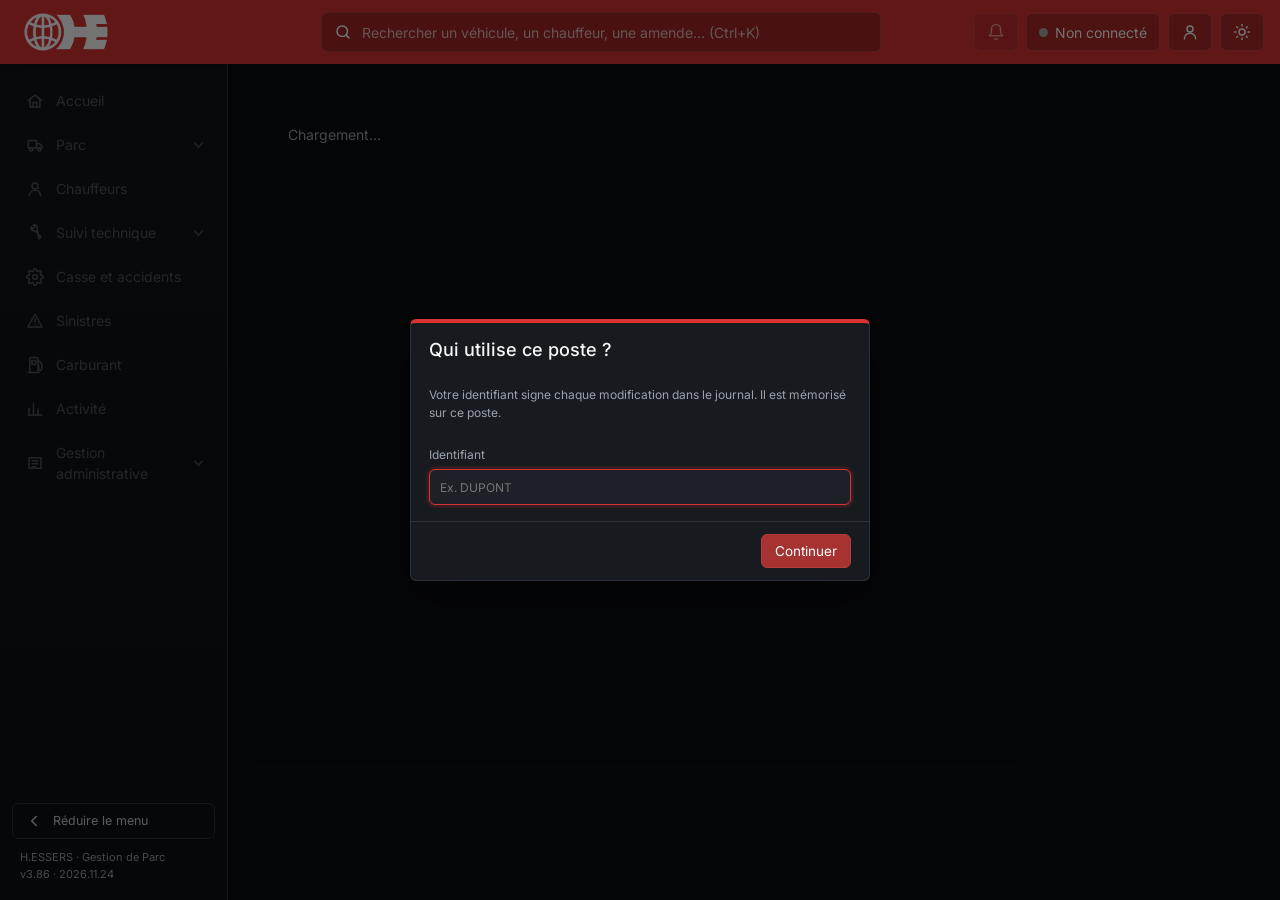
==== Dashboard.html @ 9d56cb43 "v3.86 : TICPE — Gasolie extra de nouveau compté Co-Authored-By: Claude Opus 5.5 <noreply@anthropic.c" ====
<!DOCTYPE html>
<html lang="fr" data-release="2026.11.24-v3.86">
<head>
<meta charset="UTF-8">
<meta name="viewport" content="width=device-width, initial-scale=1.0">
<title>H.ESSERS — Gestion de Parc</title>
<link rel="icon" type="image/png" href="assets/images/favicon.png">
<link rel="stylesheet" href="assets/css/app.css?v=2026.11.24-v3.86">
<link rel="manifest" href="app.webmanifest">
<meta name="theme-color" content="#db3333">
</head>
<body>
<header class="topbar">
  <button class="icon-btn menu-toggle" id="menuToggle" type="button" aria-label="Menu"><svg class="ico" viewBox="0 0 24 24" aria-hidden="true"><path d="M4 6h16M4 12h16M4 18h16"/></svg></button>
  <a class="brand" href="#/accueil" aria-label="Accueil H.Essers">
    <img
      class="brand-logo"
      src="https://upload.wikimedia.org/wikipedia/commons/thumb/d/d1/H.Essers_Logo.svg/500px-H.Essers_Logo.svg.png"
      alt="H.Essers"
      onerror="if(this.dataset.fallback==='2')return;if(this.dataset.fallback==='1'){this.dataset.fallback='2';this.classList.add('brand-logo-fallback');this.src='assets/images/image-1.png';return;}this.dataset.fallback='1';this.src='https://easyfairsassets.com/sites/74/2022/07/logo_essers_compact_notranspossible_RED-transparant.jpg';"
    >
  </a>
  <div class="global-search">
    <svg class="ico" viewBox="0 0 24 24" aria-hidden="true"><circle cx="11" cy="11" r="7"/><path d="m20 20-3.5-3.5"/></svg>
    <input id="globalSearch" type="search" placeholder="Rechercher un véhicule, un chauffeur, une amende… (Ctrl+K)" autocomplete="off" aria-label="Recherche globale">
    <div class="search-results" id="searchResults" hidden></div>
  </div>
  <div class="top-actions">
    <button class="top-btn" id="alertsButton" type="button" aria-label="Alertes" title="Alertes en retard"><svg class="ico" viewBox="0 0 24 24" aria-hidden="true"><path d="M6 8a6 6 0 0 1 12 0c0 7 3 9 3 9H3s3-2 3-9"/><path d="M10.3 21a1.9 1.9 0 0 0 3.4 0"/></svg><span class="count-bubble" id="alertCount" hidden>0</span></button>
    <button class="top-btn storage" id="sharedStorageButton" type="button" title="Dossier partagé"><span class="dot"></span><span id="storageLabel">Non connecté</span></button>
    <button class="top-btn" id="userButton" type="button" title="Changer d’utilisateur"><svg class="ico" viewBox="0 0 24 24" aria-hidden="true"><circle cx="12" cy="8" r="4"/><path d="M4.5 21a7.5 7.5 0 0 1 15 0"/></svg><span id="userLabel">Utilisateur</span></button>
    <button class="top-btn" id="themeSwitch" type="button" aria-label="Thème clair ou sombre" title="Thème clair / sombre"><svg class="ico sun" viewBox="0 0 24 24" aria-hidden="true"><circle cx="12" cy="12" r="4"/><path d="M12 2v2M12 20v2M4.9 4.9l1.4 1.4M17.7 17.7l1.4 1.4M2 12h2M20 12h2M4.9 19.1l1.4-1.4M17.7 6.3l1.4-1.4"/></svg><svg class="ico moon" viewBox="0 0 24 24" aria-hidden="true"><path d="M21 12.8A9 9 0 1 1 11.2 3 7 7 0 0 0 21 12.8z"/></svg></button>
  </div>
</header>
<aside class="sidebar">
  <nav class="nav" id="nav" aria-label="Navigation principale"></nav>
  <div class="sidebar-foot">
    <button class="nav-collapse" id="navCollapse" type="button" title="Réduire le menu" aria-label="Réduire le menu"><svg class="ico" viewBox="0 0 24 24" aria-hidden="true"><path d="M15 6l-6 6 6 6"/></svg><span>Réduire le menu</span></button>
    <div class="foot-text">H.ESSERS · Gestion de Parc<br><span id="releaseLabel">v3.86 · 2026.11.24</span></div>
  </div>
</aside>
<main class="main" id="main">
  <div id="banners" class="banners"></div>
  <div id="page"><div class="loading">Chargement…</div></div>
</main>
<noscript><p style="padding:40px">Activez JavaScript pour utiliser le dashboard.</p></noscript>
<script src="assets/js/jszip.min.js?v=2026.11.24-v3.86"></script>
<script src="assets/js/util.js?v=2026.11.24-v3.86"></script>
<script src="assets/js/store.js?v=2026.11.24-v3.86"></script>
<script src="assets/js/admin.js?v=2026.11.24-v3.86"></script>
<script src="assets/js/update.js?v=2026.11.24-v3.86"></script>
<script src="assets/js/domain.js?v=2026.11.24-v3.86"></script>
<script src="assets/js/p-facture.js?v=2026.11.24-v3.86"></script>
<script src="assets/js/ui.js?v=2026.11.24-v3.86"></script>
<script src="assets/js/app.js?v=2026.11.24-v3.86"></script>
<script src="assets/js/p-commun.js?v=2026.11.24-v3.86"></script>
<script src="assets/js/p-flotte.js?v=2026.11.24-v3.86"></script>
<script src="assets/js/p-entretien.js?v=2026.11.24-v3.86"></script>
<script src="assets/js/p-dossiers.js?v=2026.11.24-v3.86"></script>
<script src="assets/js/p-carburant.js?v=2026.11.24-v3.86"></script>
<script src="assets/js/p-ticpe.js?v=2026.11.24-v3.86"></script>
<script src="assets/js/p-activite.js?v=2026.11.24-v3.86"></script>
<script src="assets/js/p-accueil.js?v=2026.11.24-v3.86"></script>
<script src="assets/js/p-admin.js?v=2026.11.24-v3.86"></script>
<script src="assets/js/p-appli.js?v=2026.11.24-v3.86"></script>
<script src="assets/js/p-scan.js?v=2026.11.24-v3.86"></script>
<script src="assets/js/p-nouveautes.js?v=2026.11.24-v3.86"></script>
<script>App.boot();</script>
</body>
</html>
---- assets/css/app.css ----
:root {
--bg: #0b0d10; --panel: #171a1f; --panel2: #1d2127; --panel3: #22272e; --line: #2b3138; --line2: #363d46;
--text: #f5f7fa; --muted: #9aa3ad; --red: #db3333; --red-dark: #b82525; --redsoft: rgba(219, 51, 51, .14);
--btn-red: #a63232; --btn-red-line: #b53c3c; --btn-red-hover: #8f2a2a;
--green: #29b765; --greensoft: rgba(41, 183, 101, .15); --orange: #f39b2f; --orangesoft: rgba(243, 155, 47, .15);
--blue: #4c8dd6; --graysoft: rgba(154, 163, 173, .14);
--c-mines: #4c8dd6; --c-tachy: #9b7be0; --c-limiteur: #2bb3a6; --c-confinement: #c9b14a; --c-sanitaire: #d273b4; --shadow: 0 18px 50px rgba(0, 0, 0, .45);
--side: #101317; --side-text: #c7ccd2; --hover: #1b1f25; --radius: 6px; --top: 64px; --sidew: 228px; --brandw: 228px;
color-scheme: dark;
}
body.white-mode {
--bg: #f2f3f5; --panel: #ffffff; --panel2: #f7f8fa; --panel3: #eef0f3; --line: #e1e4e8; --line2: #d3d7dd;
--text: #1d2127; --muted: #5f6b76; --redsoft: rgba(219, 51, 51, .09); --greensoft: rgba(41, 183, 101, .12); --orangesoft: rgba(243, 155, 47, .16);
--graysoft: rgba(95, 107, 118, .1); --shadow: 0 18px 50px rgba(20, 25, 30, .18); --side: #ffffff; --side-text: #3b434c; --hover: #f1f2f4;
--green: #1f9152; --orange: #c46f00;
--btn-red: #b33a3a; --btn-red-line: #a33333; --btn-red-hover: #9a3030;
--c-mines: #2f6db3; --c-tachy: #7253c4; --c-limiteur: #138a7f; --c-confinement: #9a8217; --c-sanitaire: #b04a92;
color-scheme: light;
}
@font-face { font-family: 'Inter'; font-style: normal; font-weight: 400; font-display: swap; src: url('../fonts/inter-latin-ext-400-normal.woff2') format('woff2'); unicode-range: U+0100-02AF, U+0304, U+0308, U+0329, U+1E00-1E9F, U+1EF2-1EFF, U+2020, U+20A0-20AB, U+20AD-20C0, U+2113, U+2C60-2C7F, U+A720-A7FF; }
@font-face { font-family: 'Inter'; font-style: normal; font-weight: 400; font-display: swap; src: url('../fonts/inter-latin-400-normal.woff2') format('woff2'); unicode-range: U+0000-00FF, U+0131, U+0152-0153, U+02BB-02BC, U+02C6, U+02DA, U+02DC, U+0304, U+0308, U+0329, U+2000-206F, U+20AC, U+2122, U+2191, U+2193, U+2212, U+2215, U+FEFF, U+FFFD; }
@font-face { font-family: 'Inter'; font-style: normal; font-weight: 500; font-display: swap; src: url('../fonts/inter-latin-ext-500-normal.woff2') format('woff2'); unicode-range: U+0100-02AF, U+0304, U+0308, U+0329, U+1E00-1E9F, U+1EF2-1EFF, U+2020, U+20A0-20AB, U+20AD-20C0, U+2113, U+2C60-2C7F, U+A720-A7FF; }
@font-face { font-family: 'Inter'; font-style: normal; font-weight: 500; font-display: swap; src: url('../fonts/inter-latin-500-normal.woff2') format('woff2'); unicode-range: U+0000-00FF, U+0131, U+0152-0153, U+02BB-02BC, U+02C6, U+02DA, U+02DC, U+0304, U+0308, U+0329, U+2000-206F, U+20AC, U+2122, U+2191, U+2193, U+2212, U+2215, U+FEFF, U+FFFD; }
* { box-sizing: border-box; }
[hidden] { display: none !important; }
html, body { margin: 0; height: 100%; }
body { font: 400 14px/1.5 Inter, "Segoe UI", Arial, sans-serif; background: var(--bg); color: var(--text); overflow: hidden; }
button, input, select, textarea { font: inherit; color: inherit; }
a { color: inherit; }
h1, h2, h3 { margin: 0; line-height: 1.2; }
strong, b, th, dt, h3, h4, legend { font-weight: 400; }
h1, h2 { font-weight: 500; }
h1 { font-size: 26px; letter-spacing: -.01em; }
h2 { font-size: 18px; }
h3 { font-size: 15px; font-weight: 500; }
.muted { color: var(--muted); }
.small { font-size: 12px; }
.nowrap { white-space: nowrap; }
.break { word-break: break-all; }
.grow { flex: 1; }
.ico { width: 18px; height: 18px; flex: none; fill: none; stroke: currentColor; stroke-width: 2; stroke-linecap: round; stroke-linejoin: round; }
.eyebrow { display: inline-flex; align-items: center; gap: 8px; color: var(--red); font-size: 11px; font-weight: 400; letter-spacing: .12em; text-transform: uppercase; }
.eyebrow::before { content: ""; width: 7px; height: 7px; border-radius: 50%; background: var(--red); }
.topbar { position: fixed; inset: 0 0 auto 0; height: var(--top); z-index: 40; display: flex; align-items: center; gap: 16px; padding: 0 16px 0 0; background: var(--red); color: #fff; box-shadow: 0 2px 12px rgba(0, 0, 0, .25); }
.brand { width: var(--brandw); height: 100%; display: flex; align-items: center; padding: 0 20px; flex: none; }
.brand-logo { display: block; width: 188px; max-width: 100%; height: auto; object-fit: contain; }
.brand-logo.brand-logo-fallback { width: auto; height: 46px; max-width: 188px; }
.topbar .menu-toggle { display: none; color: #fff; margin-left: 8px; }
.global-search { position: relative; flex: 1; max-width: 560px; display: flex; align-items: center; gap: 8px; background: rgba(0, 0, 0, .26); border: 1px solid rgba(255, 255, 255, .14); border-radius: var(--radius); padding: 0 12px; height: 40px; margin-inline: auto; }
.global-search:focus-within { background: rgba(0, 0, 0, .4); border-color: rgba(255, 255, 255, .45); }
.global-search input { flex: 1; min-width: 0; background: none; border: 0; outline: 0; color: #fff; height: 100%; }
.global-search input::placeholder { color: rgba(255, 255, 255, .7); }
.search-results { position: absolute; top: 46px; left: 0; right: 0; max-height: 70vh; overflow: auto; background: var(--panel); color: var(--text); border: 1px solid var(--line); border-radius: var(--radius); box-shadow: var(--shadow); padding: 6px; }
.sr-group { padding: 8px 10px 4px; font-size: 11px; font-weight: 400; text-transform: uppercase; letter-spacing: .08em; color: var(--muted); }
.sr-item { display: flex; flex-direction: column; align-items: flex-start; width: 100%; text-align: left; border: 0; background: none; padding: 7px 10px; border-radius: 5px; cursor: pointer; }
.sr-item small { color: var(--muted); }
.sr-item:hover, .sr-item.active { background: var(--redsoft); }
.sr-empty { padding: 12px; color: var(--muted); }
.top-actions { margin-left: 0; display: flex; align-items: center; gap: 8px; }
.top-btn { position: relative; display: inline-flex; align-items: center; gap: 7px; height: 38px; padding: 0 12px; border-radius: var(--radius); border: 1px solid rgba(255, 255, 255, .16); background: rgba(0, 0, 0, .22); color: #fff; cursor: pointer; font-weight: 400; white-space: nowrap; }
.top-btn:hover { background: rgba(0, 0, 0, .38); }
.top-btn.accent { background: #fff; color: var(--red); border-color: #fff; }
.top-btn.accent:hover { background: #ffecec; }
.top-btn .dot { width: 9px; height: 9px; border-radius: 50%; background: #aaa; }
.top-btn.connected .dot { background: #3ee082; box-shadow: 0 0 0 3px rgba(62, 224, 130, .25); }
.top-btn.syncing .dot { background: #ffd166; animation: pulse 1s infinite; }
.top-btn.error .dot { background: #fff; box-shadow: 0 0 0 3px rgba(255, 255, 255, .35); }
.count-bubble { position: absolute; top: -6px; right: -6px; min-width: 19px; height: 19px; padding: 0 5px; border-radius: 10px; background: #fff; color: var(--red); font-size: 11px; font-weight: 400; display: grid; place-items: center; }
#themeSwitch .moon { display: none; }
body.white-mode #themeSwitch .sun { display: none; }
body.white-mode #themeSwitch .moon { display: block; }
@keyframes pulse { 50% { opacity: .35; } }
.sidebar { position: fixed; top: var(--top); bottom: 0; left: 0; width: var(--sidew); z-index: 30; background: var(--side); border-right: 1px solid var(--line); display: flex; flex-direction: column; overflow-y: auto; }
body:not(.white-mode) .sidebar { background: linear-gradient(180deg, #111419 0%, #0d0f13 100%); }
.nav { padding: 16px 10px; display: flex; flex-direction: column; gap: 3px; }
.nav-btn { display: flex; align-items: center; gap: 12px; padding: 10px 13px; border-radius: var(--radius); color: var(--side-text); text-decoration: none; font-weight: 400; border-left: 3px solid transparent; }
.nav-btn:hover { background: var(--hover); color: var(--text); }
.nav-btn.active { background: var(--redsoft); color: var(--text); border-left-color: var(--red); }
.nav-btn.active .ico { color: var(--red); }
.nav-btn[data-view="admin"] { margin-top: 10px; }
.nav-parent { width: 100%; background: none; border-top: 0; border-right: 0; border-bottom: 0; cursor: pointer; text-align: left; font: inherit; font-weight: 400; }
.nav-parent > span { flex: 1; }
.nav-parent.has-active { color: var(--text); }
.nav-parent.has-active .ico { color: var(--red); }
.chevron { width: 7px; height: 7px; border-right: 2px solid currentColor; border-bottom: 2px solid currentColor; transform: rotate(45deg); margin: -3px 2px 0 0; transition: transform .15s; opacity: .7; }
.nav-group.open .chevron { transform: rotate(-135deg); margin-top: 3px; }
.nav-group.open .nav-parent .nav-count { display: none; }
.nav-sub { display: none; flex-direction: column; gap: 1px; margin: 2px 0 6px 25px; padding-left: 10px; border-left: 1px solid var(--line); }
.nav-group.open .nav-sub { display: flex; }
.nav-sub-btn { display: flex; align-items: center; gap: 8px; padding: 7px 10px; border-radius: var(--radius); color: var(--side-text); text-decoration: none; font-size: 13.5px; font-weight: 400; }
.nav-sub-btn > span { flex: 1; }
.nav-sub-btn:hover { background: var(--hover); color: var(--text); }
.nav-sub-btn.active { background: var(--redsoft); color: var(--text); font-weight: 400; box-shadow: inset 3px 0 0 var(--red); }
.nav-count { min-width: 20px; height: 18px; padding: 0 6px; border-radius: 9px; background: var(--red); color: #fff; font-size: 11px; font-weight: 400; display: inline-grid; place-items: center; }
.nav-count[hidden] { display: none !important; }
.sidebar-foot { margin-top: auto; padding: 12px 12px 16px; font-size: 11px; color: var(--muted); line-height: 1.6; display: flex; flex-direction: column; gap: 10px; }
.foot-text { padding: 0 8px; }
.nav-collapse { display: flex; align-items: center; gap: 10px; width: 100%; padding: 7px 12px; border: 1px solid var(--line); border-radius: var(--radius); background: transparent; color: var(--side-text); font: inherit; font-size: 12.5px; cursor: pointer; }
.nav-collapse:hover { background: var(--hover); color: var(--text); }
.nav-collapse .ico { transition: transform .15s; }
.sidebar, .main { transition: width .15s ease, left .15s ease; }
@media (min-width: 901px) {
body.nav-mini { --sidew: 68px; }
body.nav-mini .nav { padding: 14px 8px; }
body.nav-mini .nav-btn { justify-content: center; gap: 0; padding: 10px 0; position: relative; }
body.nav-mini .nav-btn > span, body.nav-mini .nav-btn .chevron { display: none; }
body.nav-mini .nav-btn .nav-count { position: absolute; top: 2px; right: 4px; min-width: 16px; height: 15px; padding: 0 4px; font-size: 10px; }
body.nav-mini .nav-group.open .nav-parent .nav-count { display: inline-grid; }
body.nav-mini .nav-sub, body.nav-mini .nav-group.open .nav-sub { display: none; }
body.nav-mini .nav-group.fly .nav-sub { display: flex; position: fixed; left: calc(var(--sidew) - 6px); margin: 0; padding: 8px; min-width: 220px; border: 1px solid var(--line2); border-radius: var(--radius); background: var(--panel); box-shadow: var(--shadow); z-index: 60; }
body.nav-mini .nav-group.fly .nav-sub::before { content: attr(data-label); padding: 4px 10px 6px; font-size: 11px; text-transform: uppercase; letter-spacing: .06em; color: var(--muted); }
body.nav-mini .foot-text { display: none; }
body.nav-mini .sidebar-foot { padding: 12px 8px 16px; }
body.nav-mini .nav-collapse { justify-content: center; padding: 8px 0; }
body.nav-mini .nav-collapse span { display: none; }
body.nav-mini .nav-collapse .ico { transform: rotate(180deg); }
}
.main { position: fixed; top: var(--top); left: var(--sidew); right: 0; bottom: 0; overflow-y: auto; overflow-x: hidden; }
#page { padding: 24px 28px 48px; max-width: 2560px; }
.page-head { display: flex; align-items: flex-end; justify-content: space-between; gap: 16px; margin-bottom: 18px; }
.page-head p { margin: 4px 0 0; }
.loading { padding: 40px; color: var(--muted); }
.stack { display: flex; flex-direction: column; gap: 16px; }
.grid-2 { display: grid; grid-template-columns: repeat(2, minmax(0, 1fr)); gap: 16px; align-items: start; }
.actions { display: flex; flex-wrap: wrap; gap: 8px; align-items: center; }
.banners { position: sticky; top: 0; z-index: 5; }
.banner { display: flex; align-items: center; justify-content: space-between; gap: 14px; padding: 10px 28px; border-bottom: 1px solid var(--line); font-weight: 400; }
.banner.warn { background: var(--orangesoft); }
.banner.info { background: var(--panel3); }
.banner-actions { display: flex; gap: 8px; }
.btn { display: inline-flex; align-items: center; justify-content: center; gap: 7px; height: 34px; padding: 0 13px; font-size: 13.5px; transition: background-color .12s, border-color .12s; border-radius: var(--radius); border: 1px solid var(--line2); background: var(--panel3); color: var(--text); font-weight: 400; cursor: pointer; text-decoration: none; white-space: nowrap; }
.btn:hover { border-color: var(--muted); }
.btn:disabled { opacity: .45; cursor: not-allowed; }
.btn.primary { background: var(--btn-red); border-color: var(--btn-red-line); color: #fff; }
.btn.primary:hover { background: var(--btn-red-hover); border-color: var(--btn-red-hover); }
.btn.danger { background: transparent; border-color: var(--btn-red-line); color: var(--btn-red-line); }
.btn.danger:hover { background: var(--btn-red); border-color: var(--btn-red); color: #fff; }
.btn.ghost { background: transparent; }
.btn.ghost:hover { background: var(--panel3); }
.btn.danger-text { color: var(--red); border-color: transparent; }
.btn.small { height: 28px; padding: 0 10px; font-size: 12.5px; }
.btn.big { height: 42px; padding: 0 20px; font-size: 14.5px; }
.icon-btn { display: inline-grid; place-items: center; width: 34px; height: 34px; border-radius: var(--radius); border: 0; background: transparent; color: inherit; cursor: pointer; }
.icon-btn:hover { background: var(--panel3); }
.icon-btn.small { width: 28px; height: 28px; }
.link { background: none; border: 0; padding: 0; color: var(--text); text-decoration: underline; text-decoration-color: var(--line2); text-underline-offset: 3px; cursor: pointer; display: inline-flex; align-items: center; gap: 5px; text-align: left; }
.link:hover { color: var(--red); text-decoration-color: var(--red); }
.back { background: none; border: 0; color: var(--muted); cursor: pointer; padding: 0; margin-bottom: 10px; font-weight: 400; }
.back:hover { color: var(--text); }
.badge { display: inline-flex; align-items: center; height: 22px; padding: 0 8px; border-radius: 4px; font-size: 12px; font-weight: 400; white-space: nowrap; background: var(--graysoft); color: var(--muted); }
.badge.late { background: var(--redsoft); color: var(--red); }
.badge.soon { background: var(--orangesoft); color: var(--orange); }
.badge.ok { background: var(--greensoft); color: var(--green); }
.plate { font-weight: 400; letter-spacing: .02em; white-space: nowrap; }
.plate-big { letter-spacing: .02em; font-size: 34px; margin-top: 4px; }
.clip { display: inline-flex; align-items: center; gap: 2px; margin-left: 8px; color: var(--muted); font-size: 12px; }
.clip .ico { width: 13px; height: 13px; }
.panel { background: var(--panel); border: 1px solid var(--line); border-radius: var(--radius); padding: 16px 18px; min-width: 0; }
.panel-head { display: flex; align-items: center; justify-content: space-between; gap: 12px; margin-bottom: 12px; }
.empty { padding: 22px; text-align: center; color: var(--muted); display: flex; flex-direction: column; align-items: center; gap: 10px; }
.empty p { margin: 0; }
.kv { display: grid; grid-template-columns: max-content 1fr; gap: 6px 16px; margin: 0; }
.kv dt { color: var(--muted); }
.kv dd { margin: 0; font-weight: 400; }
.callout { background: var(--panel2); border: 1px solid var(--line); border-left: 3px solid var(--red); border-radius: var(--radius); padding: 12px 14px; }
.callout p { margin: 0 0 8px; }
.trace { color: var(--muted); font-size: 12px; margin: 14px 0 0; }
ul.plain { margin: 8px 0; padding-left: 18px; }
ul.links { list-style: none; margin: 0; padding: 0; }
ul.links li { display: flex; justify-content: space-between; align-items: center; gap: 10px; padding: 6px 0; border-bottom: 1px solid var(--line); }
ul.links li:last-child { border-bottom: 0; }
.kpis { display: grid; grid-template-columns: repeat(auto-fit, minmax(150px, 1fr)); gap: 10px; margin-bottom: 14px; }
.kpi { text-align: left; display: flex; flex-direction: column; gap: 2px; padding: 12px 14px; background: var(--panel); border: 1px solid var(--line); border-top: 3px solid var(--line2); border-radius: var(--radius); cursor: pointer; min-width: 0; }
.kpi:hover { border-color: var(--muted); }
.kpi.active { border-color: var(--red); box-shadow: inset 0 0 0 1px var(--red); }
.kpi.late { border-top-color: var(--red); }
.kpi.soon { border-top-color: var(--orange); }
.kpi.ok { border-top-color: var(--green); }
.kpi-label { color: var(--muted); font-size: 12px; font-weight: 400; text-transform: uppercase; letter-spacing: .05em; line-height: 1.25; }
.kpi-value { font-size: 26px; font-weight: 400; line-height: 1.15; }
.kpi small { color: var(--muted); }
.toolbar { display: flex; flex-wrap: wrap; align-items: center; justify-content: space-between; gap: 10px; margin-bottom: 10px; }
.toolbar-left, .toolbar-right { display: flex; flex-wrap: wrap; align-items: center; gap: 8px; }
.toolbar-left { flex: 1; min-width: 260px; }
.search-box { display: flex; align-items: center; gap: 8px; background: var(--panel); border: 1px solid var(--line2); border-radius: var(--radius); padding: 0 10px; height: 36px; flex: 1; max-width: 420px; }
.search-box:focus-within { border-color: var(--red); }
.search-box .ico { color: var(--muted); }
.search-box input { border: 0; outline: 0; background: none; flex: 1; min-width: 0; height: 100%; }
.count { color: var(--muted); font-size: 13px; }
.filter-row { display: flex; flex-wrap: wrap; align-items: center; gap: 6px; flex-basis: 100%; order: 3; }
.filter-row select.input.small { min-width: 150px; }
.filter-row .input.date { min-width: 0; width: 150px; }
.sel-info { display: inline-flex; align-items: center; gap: 8px; font-size: 13px; color: var(--text); background: var(--redsoft); border-radius: var(--radius); padding: 0 10px; height: 30px; }
.table th.check, .table td.check { width: 34px; padding: 0 0 0 12px; text-align: center; }
.table td.check input, .table th.check input { width: 16px; height: 16px; accent-color: var(--red); cursor: pointer; vertical-align: middle; }
.table tr.selected td { background: var(--redsoft); }
.table-wrap { background: var(--panel); border: 1px solid var(--line); border-radius: var(--radius); overflow: auto; max-height: calc(100vh - 300px); }
.table-wrap.tall { max-height: 60vh; }
.table { width: 100%; border-collapse: collapse; }
.table th { position: sticky; top: 0; z-index: 1; background: var(--panel2); text-align: left; font-size: 12px; font-weight: 400; color: var(--muted); text-transform: uppercase; letter-spacing: .04em; padding: 0; border-bottom: 1px solid var(--line); white-space: nowrap; }
.table th > :not(button), .table thead th:not(:has(button)) { padding: 9px 12px; }
.th-sort { width: 100%; display: flex; align-items: center; gap: 6px; background: none; border: 0; padding: 9px 12px; color: inherit; font: inherit; text-transform: inherit; letter-spacing: inherit; cursor: pointer; text-align: left; }
.th-sort:hover { color: var(--text); }
.th-sort .arrow { color: var(--red); font-size: 10px; }
.table td { padding: 8px 12px; border-bottom: 1px solid var(--line); vertical-align: middle; }
.table tbody tr { cursor: pointer; }
.table tbody tr:hover, .table tbody tr:focus { background: var(--hover); outline: 0; }
.table tr.dim td { opacity: .55; }
.table tr.warn-row td { background: var(--redsoft); }
.table .num { text-align: right; white-space: nowrap; }
.table th.num .th-sort { justify-content: flex-end; }
.table.compact td { padding: 6px 10px; }
.table.compact tbody tr { cursor: default; }
.table.clickable tbody tr { cursor: pointer; }
.table tfoot td { font-weight: 400; padding: 8px 10px; }
.table td.detail { max-width: 520px; color: var(--muted); font-size: 13px; }
.more { padding: 12px; text-align: center; }
.tabs { display: flex; flex-wrap: wrap; gap: 4px; border-bottom: 1px solid var(--line); margin-bottom: 16px; }
.tab { padding: 9px 14px; text-decoration: none; color: var(--muted); font-weight: 400; border-bottom: 3px solid transparent; margin-bottom: -1px; }
.tab:hover { color: var(--text); }
.tab.active { color: var(--text); border-bottom-color: var(--red); }
.input { width: 100%; height: 36px; padding: 0 10px; background: var(--panel2); border: 1px solid var(--line2); border-radius: var(--radius); outline: 0; }
.input:focus { border-color: var(--red); box-shadow: 0 0 0 3px var(--redsoft); }
.input:disabled { opacity: .6; }
.input.small { height: 32px; width: auto; min-width: 120px; }
textarea.input { height: auto; padding: 8px 10px; resize: vertical; }
select.input { padding-right: 6px; }
.form-grid { display: grid; grid-template-columns: repeat(2, minmax(0, 1fr)); gap: 12px 14px; }
.form { display: flex; flex-direction: column; gap: 12px; }
.field { display: flex; flex-direction: column; gap: 5px; min-width: 0; }
.field > span { font-size: 12px; font-weight: 400; color: var(--muted); }
.field.check { flex-direction: row; align-items: center; }
.field .req { color: var(--red); font-style: normal; }
.span-2 { grid-column: 1 / -1; }
.hint { color: var(--muted); font-size: 12px; }
.form-section { grid-column: 1 / -1; margin-top: 6px; padding-top: 10px; border-top: 1px solid var(--line); font-size: 12px; text-transform: uppercase; letter-spacing: .06em; color: var(--muted); }
.form-section:first-child { border-top: 0; margin-top: 0; padding-top: 0; }
.form-error { color: var(--red); font-weight: 400; margin: 0; min-height: 0; }
.form-error:empty { display: none; }
.preview { padding: 10px 12px; background: var(--panel2); border-radius: var(--radius); margin-top: 12px; }
pre.identity { white-space: pre-wrap; font: 400 13px/1.5 Inter, "Segoe UI", Arial, sans-serif; background: var(--panel2); border: 1px solid var(--line); border-radius: var(--radius); padding: 10px 12px; margin: 0 0 8px; }
.drawer-shade { position: fixed; inset: 0; z-index: 50; background: rgba(0, 0, 0, .35); opacity: 0; transition: opacity .18s; }
.drawer-shade.open { opacity: 1; }
.drawer { position: fixed; top: 0; right: 0; bottom: 0; z-index: 51; width: min(560px, 100vw); background: var(--panel); border-left: 1px solid var(--line); box-shadow: var(--shadow); display: flex; flex-direction: column; transform: translateX(100%); transition: transform .18s ease-out; }
.drawer.wide { width: min(760px, 100vw); }
.drawer.open { transform: none; }
.drawer-head { display: flex; justify-content: space-between; align-items: flex-start; gap: 12px; padding: 18px 20px 14px; border-bottom: 1px solid var(--line); border-top: 4px solid var(--red); }
.drawer-title { display: flex; flex-direction: column; gap: 4px; align-items: flex-start; }
.drawer-title p { margin: 0; }
.drawer-body { flex: 1; overflow-y: auto; padding: 18px 20px; }
.drawer-body .panel { margin-top: 16px; padding: 14px; background: var(--panel2); }
.drawer-foot { display: flex; flex-wrap: wrap; align-items: center; gap: 8px; padding: 12px 20px; border-top: 1px solid var(--line); }
.fiche-tools { display: flex; flex-wrap: wrap; gap: 8px; margin-bottom: 14px; }
.overlay { position: fixed; inset: 0; z-index: 60; background: rgba(0, 0, 0, .55); display: grid; place-items: center; padding: 20px; }
.modal-card { width: min(640px, 100%); max-height: calc(100vh - 40px); display: flex; flex-direction: column; background: var(--panel); border: 1px solid var(--line); border-top: 4px solid var(--red); border-radius: var(--radius); box-shadow: var(--shadow); }
.modal-card.small { width: min(460px, 100%); }
.modal-card.wide { width: min(980px, 100%); }
.modal-card.full { width: min(1200px, 100%); height: calc(100vh - 40px); }
.modal-head { display: flex; justify-content: space-between; align-items: flex-start; gap: 12px; padding: 16px 18px 10px; }
.modal-head p { margin: 4px 0 0; }
.modal-body { padding: 4px 18px 16px; overflow: auto; flex: 1; }
.modal-foot { display: flex; justify-content: flex-end; flex-wrap: wrap; gap: 8px; padding: 12px 18px; border-top: 1px solid var(--line); }
.confirm-text { margin: 0; white-space: pre-line; }
.conflict-list { margin: 8px 0; }
.subtabs { display: inline-flex; gap: 4px; padding: 3px; margin: 0 0 14px; background: var(--panel); border: 1px solid var(--line); border-radius: var(--radius); }
.subtab { display: inline-flex; align-items: center; gap: 8px; padding: 7px 14px; border-radius: 5px; color: var(--muted); text-decoration: none; }
.subtab:hover { color: var(--text); background: var(--hover); }
.subtab.active { background: var(--btn-red); color: #fff; }
.subtab.active .nav-count { background: #fff; color: var(--btn-red); }
.reefer-rest { font-variant-numeric: tabular-nums; }
.reefer-rest.late { color: var(--red); background: var(--redsoft); padding: 1px 6px; border-radius: 4px; }
.reefer-flag { font-size: 12px; padding: 1px 6px; border-radius: 4px; white-space: nowrap; }
.reefer-flag.pending { color: var(--muted); background: var(--graysoft); }
.reefer-flag.check { color: var(--orange); background: var(--orangesoft); }
.invoice-bar { display: flex; align-items: center; justify-content: space-between; gap: 12px; margin: 0 0 10px; }
.invoice-frame { width: 100%; height: 100%; min-height: 60vh; border: 1px solid var(--line); border-radius: var(--radius); background: #fff; }
body.modal-open .drawer-shade { pointer-events: none; }
.popmenu { position: fixed; z-index: 70; min-width: 220px; max-width: 420px; background: var(--panel); border: 1px solid var(--line); border-radius: var(--radius); box-shadow: var(--shadow); padding: 5px; display: flex; flex-direction: column; color: var(--text); }
.popmenu.wide { max-width: 520px; max-height: 70vh; overflow: auto; }
.popmenu button { display: flex; align-items: center; gap: 9px; text-align: left; background: none; border: 0; padding: 8px 10px; border-radius: 5px; cursor: pointer; }
.popmenu button:hover:not(:disabled) { background: var(--redsoft); }
.popmenu button:disabled { color: var(--muted); cursor: default; }
.popmenu button.danger { color: var(--red); }
.popmenu hr { border: 0; border-top: 1px solid var(--line); margin: 4px 0; width: 100%; }
.toasts { position: fixed; right: 18px; bottom: 18px; z-index: 80; display: flex; flex-direction: column; gap: 8px; max-width: min(420px, calc(100vw - 36px)); }
.toast { display: flex; align-items: center; gap: 10px; padding: 10px 10px 10px 14px; background: var(--panel); color: var(--text); border: 1px solid var(--line); border-left: 4px solid var(--blue); border-radius: var(--radius); box-shadow: var(--shadow); animation: toast-in .18s ease-out; }
.toast.success { border-left-color: var(--green); }
.toast.warn { border-left-color: var(--orange); }
.toast.error { border-left-color: var(--red); }
.toast.out { opacity: 0; transform: translateY(6px); transition: .18s; }
.toast-body { flex: 1; display: flex; flex-direction: column; min-width: 0; }
.toast-body span { color: var(--muted); font-size: 13px; overflow-wrap: anywhere; }
.toast-x { background: none; border: 0; color: var(--muted); cursor: pointer; padding: 2px; }
@keyframes toast-in { from { opacity: 0; transform: translateY(8px); } }
.home-head { display: flex; justify-content: space-between; align-items: flex-end; gap: 20px; flex-wrap: wrap; margin-bottom: 18px; }
.home-head h1 { font-size: 30px; margin-top: 6px; }
.home-head p { margin: 4px 0 0; }
.quick { display: flex; flex-wrap: wrap; align-items: center; gap: 6px; }
.quick > span { font-size: 12px; font-weight: 400; text-transform: uppercase; letter-spacing: .06em; margin-right: 4px; }
.home-kpis { grid-template-columns: repeat(auto-fit, minmax(170px, 1fr)); }
.home-grid { display: grid; grid-template-columns: minmax(0, 2fr) minmax(280px, 1fr); gap: 16px; align-items: start; }
.chips { display: flex; flex-wrap: wrap; gap: 6px; margin-bottom: 10px; }
.chip { display: inline-flex; align-items: center; gap: 7px; height: 30px; padding: 0 12px; border-radius: 15px; border: 1px solid var(--line2); background: transparent; cursor: pointer; font-weight: 400; }
.chip b { font-size: 12px; color: var(--muted); }
.chip.active { background: var(--red); border-color: var(--red); color: #fff; }
.chip.active b { color: #fff; }
ul.todo { list-style: none; margin: 0; padding: 0; }
ul.todo li { display: flex; align-items: center; gap: 10px; border-bottom: 1px solid var(--line); border-left: 3px solid var(--line2); }
ul.todo li.late { border-left-color: var(--red); }
ul.todo li.soon { border-left-color: var(--orange); }
ul.todo li.check { border-left-color: var(--muted); }
ul.todo li > button { flex: 1; min-width: 0; display: flex; flex-direction: column; align-items: flex-start; gap: 1px; text-align: left; background: none; border: 0; padding: 9px 12px; cursor: pointer; }
ul.todo li > button:hover { background: var(--hover); }
ul.todo li > button span { color: var(--muted); font-size: 13px; }
ul.todo li > button small { color: var(--muted); font-size: 12px; }
ul.todo li > .badge { margin-right: 8px; }
.todo-panel > .btn { margin-top: 12px; }
.stat-grid { display: grid; grid-template-columns: repeat(auto-fit, minmax(150px, 1fr)); gap: 10px; margin-bottom: 14px; }
.stat-grid.two { grid-template-columns: 1fr 1fr; }
.stat { background: var(--panel2); border-radius: var(--radius); padding: 10px 12px; display: flex; flex-direction: column; min-width: 0; }
.stat span { color: var(--muted); font-size: 12px; font-weight: 400; text-transform: uppercase; letter-spacing: .04em; }
.stat strong { font-size: 20px; }
.stat small { color: var(--muted); }
.shortcuts { display: flex; flex-wrap: wrap; gap: 8px; }
.dossier-head { display: flex; justify-content: space-between; align-items: flex-end; gap: 16px; flex-wrap: wrap; margin-bottom: 18px; padding-bottom: 16px; border-bottom: 1px solid var(--line); }
.cards { display: grid; grid-template-columns: repeat(auto-fill, minmax(220px, 1fr)); gap: 10px; }
.mini-card { display: flex; flex-direction: column; gap: 2px; text-align: left; background: var(--panel2); border: 1px solid var(--line); border-radius: var(--radius); padding: 10px 12px; cursor: pointer; }
.mini-card:hover { border-color: var(--red); }
.modules { display: grid; grid-template-columns: repeat(auto-fill, minmax(200px, 1fr)); gap: 10px; }
.module { display: flex; flex-direction: column; gap: 6px; align-items: flex-start; text-align: left; background: var(--panel); border: 1px solid var(--line); border-radius: var(--radius); padding: 14px; cursor: pointer; }
.module:hover { border-color: var(--red); }
.module-stats { display: flex; flex-wrap: wrap; gap: 4px; }
.tools { display: grid; grid-template-columns: repeat(auto-fill, minmax(260px, 1fr)); gap: 12px; }
.tool-card { background: var(--panel); border: 1px solid var(--line); border-top: 3px solid var(--red); border-radius: var(--radius); padding: 16px; }
.tool-card p { margin: 6px 0 12px; }
.tool-card h3 { margin-bottom: 12px; }
ol.steps { margin: 0 0 12px; padding-left: 20px; }
ul.issues { list-style: none; margin: 0; padding: 0; background: var(--panel); border: 1px solid var(--line); border-radius: var(--radius); }
ul.issues li { display: flex; align-items: center; gap: 12px; padding: 10px 14px; border-bottom: 1px solid var(--line); }
ul.issues li:last-child { border-bottom: 0; }
ul.issues li > div { flex: 1; display: flex; flex-direction: column; min-width: 0; }
ul.timeline { list-style: none; margin: 0; padding: 0; }
ul.timeline li { display: flex; gap: 14px; padding: 6px 0; border-bottom: 1px solid var(--line); }
ul.timeline time { color: var(--muted); font-size: 13px; white-space: nowrap; }
.stepper { list-style: none; display: grid; grid-template-columns: repeat(4, 1fr); gap: 6px; margin: 0; padding: 0; }
.stepper li > * { width: 100%; display: flex; flex-direction: column; align-items: center; gap: 6px; padding: 8px 4px; background: none; border: 0; border-top: 3px solid var(--line2); text-align: center; font-size: 12px; font-weight: 400; color: var(--muted); }
.stepper li > button { cursor: pointer; }
.stepper li > button:hover { background: var(--hover); }
.stepper .dot { width: 24px; height: 24px; border-radius: 50%; display: grid; place-items: center; background: var(--panel3); color: var(--text); font-size: 12px; }
.stepper li.done > * { border-top-color: var(--green); color: var(--text); }
.stepper li.done .dot { background: var(--green); color: #fff; }
.stepper li.current > * { border-top-color: var(--red); color: var(--text); }
.stepper li.current .dot { background: var(--red); color: #fff; }
.progress-mini { display: inline-flex; align-items: center; gap: 2px; white-space: nowrap; }
.progress-mini i { width: 9px; height: 9px; border-radius: 2px; background: var(--line2); }
.progress-mini i.on { background: var(--red); }
ul.files { list-style: none; margin: 0 0 10px; padding: 0; }
ul.files li { display: flex; align-items: center; gap: 10px; padding: 5px 0; border-bottom: 1px solid var(--line); }
ul.files li .link { flex: 1; min-width: 0; overflow-wrap: anywhere; }
.dropzone { border: 2px dashed var(--line2); border-radius: var(--radius); padding: 14px; text-align: center; color: var(--muted); }
.dropzone.over { border-color: var(--red); background: var(--redsoft); }
.drivers { display: grid; grid-template-columns: minmax(320px, 400px) minmax(0, 1fr); gap: 16px; align-items: start; }
.driver-panel, .driver-detail { background: var(--panel); border: 1px solid var(--line); border-radius: var(--radius); min-width: 0; }
.driver-panel { display: flex; flex-direction: column; height: calc(100vh - var(--top) - 150px); min-height: 420px; position: sticky; top: 0; }
.driver-panel-head { display: flex; justify-content: space-between; align-items: baseline; padding: 16px 16px 10px; }
.driver-panel-head h3 { text-transform: uppercase; letter-spacing: .06em; font-size: 13px; }
.driver-tools { display: flex; gap: 8px; padding: 0 16px 10px; }
.driver-tools select { flex: 1; min-width: 0; }
.driver-panel .search-box { flex: none; margin: 0 16px 12px; max-width: none; }
.driver-list { flex: 1; overflow-y: auto; border-top: 1px solid var(--line); }
.driver-list .empty { padding: 20px; }
.driver-item { width: 100%; display: flex; align-items: center; gap: 12px; padding: 11px 16px; background: none; border: 0; border-bottom: 1px solid var(--line); border-left: 3px solid transparent; text-align: left; cursor: pointer; color: var(--text); }
.driver-item:hover { background: var(--hover); }
.driver-item.active { background: var(--redsoft); border-left-color: var(--red); }
.driver-item.dim { opacity: .6; }
.avatar { flex: none; width: 38px; height: 38px; border-radius: var(--radius); display: grid; place-items: center; background: var(--panel3); border: 1px solid var(--line2); color: var(--text); font-size: 13px; letter-spacing: .03em; }
.avatar.big { width: 64px; height: 64px; font-size: 22px; }
.avatar .ico { width: 26px; height: 26px; color: var(--muted); }
.driver-main { flex: 1; min-width: 0; display: flex; flex-direction: column; gap: 3px; }
.driver-name { display: flex; align-items: center; gap: 8px; min-width: 0; }
.driver-name > span:first-child { font-size: 14.5px; overflow: hidden; text-overflow: ellipsis; white-space: nowrap; }
.driver-sub { color: var(--muted); font-size: 12px; overflow: hidden; text-overflow: ellipsis; white-space: nowrap; text-transform: uppercase; letter-spacing: .02em; }
.dchip { flex: none; display: inline-flex; align-items: center; height: 19px; padding: 0 7px; border-radius: 4px; font-size: 11px; border: 1px solid; }
.dchip.titulaire { color: #e05555; border-color: rgba(219, 51, 51, .45); background: var(--redsoft); }
.dchip.regional { color: #5b9be0; border-color: rgba(76, 141, 214, .45); background: rgba(76, 141, 214, .12); }
.dchip.jockey { color: var(--orange); border-color: rgba(243, 155, 47, .45); background: var(--orangesoft); }
.dchip.prof { color: #9b7be0; border-color: rgba(155, 123, 224, .45); background: rgba(155, 123, 224, .12); }
body.white-mode .dchip.prof { color: #7253c4; }
.dchip.inactive { color: var(--muted); border-color: var(--line2); background: var(--graysoft); }
.dot-alert { flex: none; width: 9px; height: 9px; border-radius: 50%; }
.dot-alert.late { background: var(--red); }
.dot-alert.soon { background: var(--orange); }
.driver-detail { min-height: calc(100vh - var(--top) - 150px); }
.driver-empty { height: 100%; min-height: 420px; display: flex; flex-direction: column; align-items: center; justify-content: center; gap: 12px; text-align: center; }
.driver-empty p { margin: 0; }
.driver-card { padding: 22px 24px; display: flex; flex-direction: column; gap: 16px; }
.driver-head { display: flex; align-items: center; gap: 16px; flex-wrap: wrap; padding-bottom: 16px; border-bottom: 1px solid var(--line); }
.driver-title { flex: 1; min-width: 200px; display: flex; flex-direction: column; gap: 8px; }
.driver-title h2 { font-size: 24px; }
.driver-tags { display: flex; flex-wrap: wrap; gap: 6px; }
.dgrid { display: grid; grid-template-columns: repeat(2, minmax(0, 1fr)); gap: 14px; }
.dcard { background: var(--panel2); border: 1px solid var(--line); border-radius: var(--radius); padding: 14px 16px; display: flex; flex-direction: column; gap: 10px; }
.dcard h3 { font-size: 12px; text-transform: uppercase; letter-spacing: .07em; color: var(--red); }
.dfield { display: grid; grid-template-columns: 130px minmax(0, 1fr); gap: 10px; align-items: baseline; }
.dfield span { color: var(--muted); font-size: 12.5px; }
.dfield strong { overflow-wrap: anywhere; }
.dlinks { display: flex; flex-direction: column; gap: 8px; }
.dcard > .btn { align-self: flex-start; }
.dstats { display: flex; flex-direction: column; gap: 10px; }
.dstats-head { display: flex; align-items: baseline; gap: 10px; }
.dstats-head h3 { font-size: 12px; text-transform: uppercase; letter-spacing: .07em; color: var(--red); }
.dstats-grid { display: grid; grid-template-columns: repeat(4, minmax(0, 1fr)); gap: 10px; }
.dstat { background: var(--panel2); border: 1px solid var(--line); border-radius: var(--radius); padding: 12px 14px; display: flex; flex-direction: column; gap: 2px; border-left: 3px solid var(--line2); min-width: 0; }
.dstat.late { border-left-color: var(--red); } .dstat.soon { border-left-color: var(--orange); }
.dstat span { font-size: 11.5px; text-transform: uppercase; letter-spacing: .05em; color: var(--muted); }
.dstat strong { font-size: 24px; font-weight: 500; line-height: 1.15; }
.dstat small { color: var(--muted); font-size: 12px; white-space: nowrap; overflow: hidden; text-overflow: ellipsis; }
.dveh-grid { display: grid; grid-template-columns: repeat(auto-fit, minmax(240px, 1fr)); gap: 12px; }
.dveh { display: flex; flex-direction: column; gap: 6px; }
.dveh-head { display: flex; align-items: baseline; gap: 8px; }
.dveh-list { list-style: none; margin: 0; padding: 0; }
.dveh-list li button { display: grid; grid-template-columns: 8px minmax(0, 1fr) auto; align-items: center; gap: 8px; width: 100%; background: transparent; border: 0; border-bottom: 1px solid var(--line); color: inherit; text-align: left; padding: 5px 2px; cursor: pointer; font-size: 13px; }
.dveh-list li button:hover { background: var(--panel3); }
.dveh-val { color: var(--muted); white-space: nowrap; }
.prio-dot.muted { background: var(--line2); }
.dcard-head { display: flex; justify-content: space-between; align-items: center; gap: 10px; }
.dtimeline { list-style: none; margin: 0; padding: 0; max-height: 360px; overflow-y: auto; }
.dtimeline li > button, .dtimeline li > div { display: grid; grid-template-columns: 82px 74px minmax(0, 1fr) auto; align-items: center; gap: 10px; width: 100%; background: transparent; border: 0; border-bottom: 1px solid var(--line); color: inherit; text-align: left; padding: 6px 2px; font-size: 13px; }
.dtimeline li > button { cursor: pointer; } .dtimeline li > button:hover { background: var(--panel3); }
.dt-date { color: var(--muted); white-space: nowrap; }
.dt-type { font-size: 11.5px; font-weight: 500; border-radius: 999px; padding: 1px 8px; text-align: center; background: var(--panel3); }
.dt-type.fine { color: var(--orange); } .dt-type.inc { color: var(--red); } .dt-type.claim { color: var(--blue); } .dt-type.dep { color: var(--muted); }
.dt-text { white-space: nowrap; overflow: hidden; text-overflow: ellipsis; }
@media (max-width: 900px) { .dstats-grid { grid-template-columns: repeat(2, minmax(0, 1fr)); } }
@media (max-width: 1180px) { .dgrid { grid-template-columns: 1fr; } }
@media (max-width: 900px) { .drivers { grid-template-columns: 1fr; } .driver-panel { position: static; height: 60vh; } }
.chart { display: block; width: 100%; height: 220px; }
.legend { display: flex; gap: 16px; font-size: 12px; color: var(--muted); margin-top: 6px; }
.legend span::before { content: ""; display: inline-block; width: 14px; height: 3px; margin-right: 6px; vertical-align: middle; }
.l-red::before { background: #db3333; }
.l-orange::before { background: #f39b2f; }
.bars { display: grid; grid-template-columns: repeat(12, 1fr); gap: 6px; align-items: end; height: 220px; }
.bar { height: 100%; display: flex; flex-direction: column; justify-content: flex-end; align-items: center; gap: 4px; min-width: 0; }
.bar-fill { width: 100%; min-height: 2px; background: var(--red); border-radius: 3px 3px 0 0; }
.bar small { font-size: 10px; color: var(--muted); white-space: nowrap; }
.connect { min-height: calc(100vh - var(--top) - 80px); display: grid; place-items: center; }
.connect-card { max-width: 560px; background: var(--panel); border: 1px solid var(--line); border-top: 4px solid var(--red); border-radius: var(--radius); padding: 32px; display: flex; flex-direction: column; gap: 14px; align-items: flex-start; }
.connect-card p { margin: 0; }
.connect-steps { margin: 0; padding-left: 22px; display: flex; flex-direction: column; gap: 10px; }
.connect-steps li { padding-left: 4px; }
.connect-path { display: flex; flex-wrap: wrap; align-items: center; gap: 8px; margin-top: 8px; }
.crumbs { display: inline-flex; flex-wrap: wrap; align-items: center; gap: 4px 6px; background: var(--bg); border: 1px solid var(--line); border-radius: 6px; padding: 7px 10px; font-size: 13.5px; }
.crumb-sep { font-style: normal; color: var(--muted); }
.crumb { color: var(--muted); } strong.crumb { color: var(--text); font-weight: 500; }
.connect-drop { display: flex; align-items: center; gap: 14px; border: 2px dashed var(--line2); border-radius: var(--radius); padding: 16px 18px; color: var(--muted); }
.connect-drop .ico { width: 26px; height: 26px; color: var(--red); }
.connect-drop span { display: flex; flex-direction: column; gap: 3px; }
.connect-drop strong { color: var(--text); font-weight: 500; }
.connect-drop small { font-size: 12.5px; }
.connect-drop.over { border-color: var(--red); background: var(--redsoft); }
.connect-authorize { display: flex; }
body:not(.connected) .sidebar .nav { opacity: .35; pointer-events: none; }
body:not(.connected) #newButton, body:not(.connected) #alertsButton { opacity: .5; pointer-events: none; }
@media (max-width: 1400px) {
#page { padding: 20px 20px 40px; }
.top-btn span:not(.dot):not(.count-bubble) { display: none; }
.top-btn.storage span, .top-btn.accent span { display: inline !important; }
}
@media (max-width: 1180px) {
.home-grid, .grid-2 { grid-template-columns: 1fr; }
:root { --sidew: 200px; --brandw: 200px; }
.brand-logo { width: 160px; }
}
@media (max-width: 900px) {
.topbar .menu-toggle { display: inline-grid; }
.brand { width: auto; padding: 0 8px; }
.brand-logo { width: 130px; }
.sidebar { transform: translateX(-100%); transition: transform .18s; box-shadow: var(--shadow); }
body.nav-open .sidebar { transform: none; }
.main { left: 0; }
.global-search { display: none; }
.nav-collapse { display: none; }
.form-grid { grid-template-columns: 1fr; }
}
@media print {
.topbar, .sidebar, .banners, .toolbar, .drawer, .drawer-shade, .toasts { display: none !important; }
body { overflow: visible; background: #fff; color: #000; }
.main { position: static; }
.table-wrap { max-height: none; overflow: visible; }
}
.cal { display: flex; flex-direction: column; gap: 12px; margin-top: 12px; }
.cal-bar { display: flex; flex-wrap: wrap; align-items: center; justify-content: space-between; gap: 10px; }
.cal-nav, .cal-tools { display: flex; align-items: center; gap: 8px; flex-wrap: wrap; }
.cal-nav h3 { min-width: 150px; text-align: center; font-size: 17px; }
.cal-cats { display: flex; flex-wrap: wrap; gap: 6px; }
.cal-cat { display: inline-flex; align-items: center; gap: 6px; border: 1px solid var(--line2); background: transparent; border-radius: 999px; padding: 3px 10px 3px 4px; cursor: pointer; color: var(--muted); }
.cal-cat b, .cal-item b { display: inline-grid; place-items: center; width: 18px; height: 18px; border-radius: 4px; font-size: 11px; font-weight: 500; color: #fff; background: var(--muted); flex: none; }
.cal-cat.on { color: var(--text); background: var(--panel2); }
.cal-cat:not(.on) b { opacity: .35; }
.cat-mines b { background: var(--c-mines); } .cat-tachy b { background: var(--c-tachy); } .cat-limiteur b { background: var(--c-limiteur); }
.cat-confinement b { background: var(--c-confinement); } .cat-sanitaire b { background: var(--c-sanitaire); }
.cal-late { background: var(--redsoft); border: 1px solid rgba(219, 51, 51, .35); border-radius: var(--radius); padding: 10px 12px; display: flex; flex-direction: column; gap: 8px; }
.cal-late strong { color: var(--red); font-weight: 500; }
.cal-late-items { display: flex; flex-wrap: wrap; gap: 6px; max-height: 120px; overflow: auto; }
.cal-grid { display: grid; grid-template-columns: repeat(7, minmax(0, 1fr)); border: 1px solid var(--line); border-radius: var(--radius); overflow: hidden; background: var(--line); gap: 1px; }
.cal-head { background: var(--panel2); color: var(--muted); font-size: 12px; text-transform: uppercase; letter-spacing: .04em; padding: 6px 8px; }
.cal-day { background: var(--panel); min-height: 112px; padding: 6px; display: flex; flex-direction: column; gap: 3px; min-width: 0; }
.cal-day.out { background: var(--panel2); }
.cal-day.out .cal-n { opacity: .45; }
.cal-day.today { box-shadow: inset 0 0 0 2px var(--red); }
.cal-n { font-size: 12px; color: var(--muted); margin-bottom: 2px; }
.cal-day.today .cal-n { color: var(--red); }
.cal-item { display: flex; align-items: center; gap: 6px; width: 100%; min-width: 0; border: 0; border-radius: 4px; padding: 2px 6px 2px 2px; background: var(--panel3); cursor: pointer; font-size: 12.5px; text-align: left; white-space: nowrap; overflow: hidden; text-overflow: ellipsis; }
.cal-late .cal-item { width: auto; }
.cal-item:hover { outline: 1px solid var(--line2); }
.cal-item.late { background: var(--redsoft); color: var(--red); }
.cal-item.soon { background: var(--orangesoft); color: var(--orange); }
.cal-item small { color: var(--muted); margin-left: auto; padding-left: 4px; }
.cal-more { border: 0; background: none; color: var(--muted); font-size: 12px; text-align: left; padding: 0 4px; cursor: pointer; }
.cal-more:hover { color: var(--text); text-decoration: underline; }
.cal-legend { margin: 0; }
@media (max-width: 900px) { .cal-day { min-height: 80px; } .cal-item { font-size: 11px; } .cal-head { font-size: 10px; padding: 4px; } }
.excel-link { display: flex; flex-wrap: wrap; align-items: center; justify-content: space-between; gap: 10px 16px; background: var(--panel); border: 1px solid var(--line); border-left: 3px solid var(--green); border-radius: var(--radius); padding: 10px 14px; }
.excel-link p { margin: 2px 0 0; }
.excel-link.err { border-left-color: var(--red); }
.excel-link .actions { margin: 0; }
.check-row { display: flex; gap: 10px; align-items: flex-start; padding: 10px 12px; border: 1px solid var(--line); border-radius: var(--radius); background: var(--panel2); cursor: pointer; }
.check-row input { margin-top: 3px; accent-color: var(--red); }
.check-row span { display: flex; flex-direction: column; gap: 2px; }
.check-row strong { font-weight: 500; }
.check-row small { color: var(--muted); }
.check-row.warn small { color: var(--orange); }
.notif-panel { position: fixed; z-index: 75; width: min(440px, calc(100vw - 16px)); max-height: min(78vh, 720px); display: flex; flex-direction: column; background: var(--panel); color: var(--text); border: 1px solid var(--line); border-top: 3px solid var(--red); border-radius: var(--radius); box-shadow: var(--shadow); overflow: hidden; }
.notif-head { display: flex; align-items: center; justify-content: space-between; gap: 10px; padding: 12px 14px 8px; }
.notif-head > div { display: flex; flex-direction: column; gap: 2px; }
.notif-head strong { font-size: 16px; font-weight: 500; }
.notif-head small { color: var(--muted); }
.notif-head, .notif-tabs, .notif-foot { flex: none; }
.notif-tabs { display: flex; flex-wrap: wrap; gap: 6px; padding: 4px 14px 10px; border-bottom: 1px solid var(--line); }
.notif-tabs button { line-height: 1.4; display: inline-flex; align-items: center; gap: 6px; white-space: nowrap; border: 1px solid var(--line2); background: transparent; border-radius: 999px; padding: 3px 10px; cursor: pointer; color: var(--muted); font-size: 13px; }
.notif-tabs button b { font-weight: 500; font-size: 11px; background: var(--panel3); border-radius: 999px; padding: 0 6px; color: var(--text); }
.notif-tabs button.active { background: var(--red); border-color: var(--red); color: #fff; }
.notif-tabs button.active b { background: rgba(255, 255, 255, .25); color: #fff; }
.notif-body { flex: 1 1 auto; min-height: 0; overflow-y: auto; padding: 6px 8px 8px; }
.notif-group h4 { margin: 10px 6px 4px; font-size: 11px; font-weight: 500; text-transform: uppercase; letter-spacing: .05em; color: var(--muted); }
.notif-group h4.late { color: var(--red); } .notif-group h4.soon { color: var(--orange); }
.notif-item { position: relative; display: flex; align-items: flex-start; gap: 10px; width: 100%; text-align: left; border: 0; background: transparent; border-radius: 6px; padding: 8px 8px; cursor: pointer; color: inherit; }
.notif-item:hover, .notif-item:focus-visible { background: var(--hover); outline: none; }
.notif-icon { flex: none; display: grid; place-items: center; width: 30px; height: 30px; border-radius: 8px; background: var(--graysoft); color: var(--muted); }
.notif-item.late .notif-icon { background: var(--redsoft); color: var(--red); }
.notif-item.soon .notif-icon { background: var(--orangesoft); color: var(--orange); }
.notif-icon .ico { width: 16px; height: 16px; }
.notif-text { display: flex; flex-direction: column; gap: 1px; min-width: 0; }
.notif-text strong { font-weight: 500; }
.notif-text small { color: var(--muted); overflow: hidden; text-overflow: ellipsis; }
.notif-new { position: absolute; right: 10px; top: 14px; width: 8px; height: 8px; border-radius: 50%; background: var(--red); }
.notif-empty { display: flex; flex-direction: column; align-items: center; gap: 6px; padding: 30px 10px; color: var(--muted); }
.notif-empty .ico { width: 28px; height: 28px; color: var(--green); }
.notif-foot .link { white-space: nowrap; }
.notif-foot { display: flex; align-items: center; justify-content: space-between; gap: 8px; padding: 8px 14px; border-top: 1px solid var(--line); background: var(--panel2); }
#alertsButton.has-new::after { content: ''; position: absolute; left: 8px; top: 8px; width: 7px; height: 7px; border-radius: 50%; background: #fff; box-shadow: 0 0 0 2px var(--red); }
#alertsButton { position: relative; }
.table-wrap.as-view { border: 0; background: transparent; overflow: visible; max-height: none; }
.fuel-range { display: inline-flex; align-items: center; gap: 6px; flex-wrap: wrap; }
.fuel-timeline { display: flex; flex-direction: column; gap: 18px; }
.fuel-month { display: flex; flex-direction: column; gap: 8px; }
.fuel-month header { display: flex; align-items: baseline; justify-content: space-between; gap: 12px; flex-wrap: wrap; padding: 0 4px 2px; border-bottom: 1px solid var(--line); }
.fuel-month header h3 { font-size: 15px; font-weight: 500; }
.fuel-month header span { color: var(--muted); font-size: 13px; }
.fuel-month header strong { color: var(--text); font-weight: 500; }
.fuel-card { display: grid; grid-template-columns: 56px 1fr auto; align-items: center; gap: 14px; width: 100%; text-align: left; background: var(--panel); border: 1px solid var(--line); border-radius: var(--radius); padding: 10px 14px; cursor: pointer; color: inherit; }
.fuel-card:hover, .fuel-card:focus-visible { border-color: var(--line2); background: var(--panel2); outline: none; }
.fuel-day { display: flex; flex-direction: column; align-items: center; line-height: 1.1; padding: 4px 0; border-right: 1px solid var(--line); }
.fuel-day strong { font-size: 20px; font-weight: 500; }
.fuel-day small { color: var(--muted); text-transform: uppercase; font-size: 11px; letter-spacing: .04em; }
.fuel-main { display: flex; flex-direction: column; gap: 6px; min-width: 0; }
.fuel-top { display: flex; align-items: center; gap: 8px; flex-wrap: wrap; }
.sup { display: inline-flex; align-items: center; font-weight: 500; font-size: 13px; padding: 1px 9px; border-radius: 999px; border: 1px solid currentColor; }
.sup-granjon { color: #2e9a63; } .sup-f3c { color: #4c8dd6; } .sup-3c { color: #9b7be0; } .sup-stedis { color: #d28a2c; } .sup-autre { color: var(--muted); }
body.white-mode .sup-granjon { color: #1f7a4c; } body.white-mode .sup-f3c { color: #2f6db3; } body.white-mode .sup-3c { color: #7253c4; } body.white-mode .sup-stedis { color: #a86512; }
.fuel-products { display: flex; flex-wrap: wrap; gap: 6px; }
.fuel-pill { display: inline-flex; align-items: baseline; gap: 6px; background: var(--panel3); border-radius: 6px; padding: 3px 9px; font-size: 13px; }
.fuel-pill b { font-weight: 500; }
.fuel-pill small { color: var(--muted); font-size: 12px; }
.fuel-pill small.warn { color: var(--orange); }
.fuel-pill.adblue b { color: var(--blue); }
.fuel-total { display: flex; flex-direction: column; align-items: flex-end; gap: 2px; white-space: nowrap; }
.fuel-total strong { font-size: 16px; font-weight: 500; }
.fuel-total small { color: var(--muted); }
@media (max-width: 700px) { .fuel-card { grid-template-columns: 46px 1fr; } .fuel-total { grid-column: 2; align-items: flex-start; } }
.home .home-head { align-items: center; margin-bottom: 16px; }
.home .home-head h1 { font-size: 32px; font-weight: 500; margin: 0; }
.home-stats { display: grid; grid-template-columns: repeat(6, minmax(0, 1fr)); gap: 12px; margin-bottom: 16px; }
.home-stat { display: flex; flex-direction: column; gap: 3px; text-align: left; background: var(--panel); border: 1px solid var(--line); border-radius: var(--radius); padding: 14px 16px; cursor: pointer; color: inherit; position: relative; overflow: hidden; min-width: 0; }
.home-stat::before { content: ''; position: absolute; left: 0; top: 0; bottom: 0; width: 3px; background: var(--line2); }
.home-stat.alert::before { background: var(--red); }
.home-stat:hover { border-color: var(--line2); background: var(--panel2); }
.home-stat-label { font-size: 11.5px; text-transform: uppercase; letter-spacing: .05em; color: var(--muted); white-space: nowrap; overflow: hidden; text-overflow: ellipsis; }
.home-stat strong { font-size: 28px; font-weight: 500; line-height: 1.15; white-space: nowrap; }
.home-stat small { color: var(--muted); font-size: 12.5px; white-space: nowrap; overflow: hidden; text-overflow: ellipsis; }
.home-main { display: grid; grid-template-columns: minmax(0, 1.4fr) minmax(300px, 1fr); gap: 16px; align-items: stretch; margin-bottom: 16px; }
.home-card { display: flex; flex-direction: column; gap: 10px; min-width: 0; }
.home-card .panel-head { margin: 0; align-items: center; }
.home-head-tools { display: flex; align-items: center; gap: 8px; }
.seg { display: inline-flex; background: var(--panel2); border: 1px solid var(--line); border-radius: 8px; padding: 3px; gap: 2px; }
.seg button { display: inline-flex; align-items: center; gap: 6px; border: 0; background: transparent; color: var(--muted); padding: 3px 10px; border-radius: 6px; cursor: pointer; font-size: 13px; }
.seg button b { font-weight: 500; font-size: 11px; background: var(--panel3); color: var(--text); border-radius: 999px; padding: 0 6px; }
.seg button.active { background: var(--panel); color: var(--text); box-shadow: 0 1px 2px rgba(0, 0, 0, .25); }
.seg button.active b { background: var(--red); color: #fff; }
.chips.small { margin-bottom: 0; }
.chips.small .chip { height: 26px; padding: 0 10px; font-size: 13px; }
.chip-n { margin-left: 6px; font-size: 11px; opacity: .75; }
.prio-list { list-style: none; margin: 0; padding: 0; max-height: 300px; overflow-y: auto; border-top: 1px solid var(--line); }
.prio-list li button { display: grid; grid-template-columns: 8px minmax(0, auto) minmax(0, 1fr); align-items: center; gap: 10px; width: 100%; text-align: left; background: transparent; border: 0; border-bottom: 1px solid var(--line); padding: 7px 4px; color: inherit; cursor: pointer; font-size: 13.5px; }
.prio-list li button:hover { background: var(--panel2); }
.prio-list strong { font-weight: 500; white-space: nowrap; overflow: hidden; text-overflow: ellipsis; }
.prio-list span:last-child { color: var(--muted); white-space: nowrap; overflow: hidden; text-overflow: ellipsis; }
.prio-dot { width: 8px; height: 8px; border-radius: 50%; background: var(--orange); }
.prio-list li.late .prio-dot { background: var(--red); } .prio-list li.check .prio-dot { background: var(--muted); }
.btn.icon-only { padding: 0 8px; }
.agenda { display: flex; flex-direction: column; gap: 8px; max-height: 340px; overflow-y: auto; }
.agenda-day { display: grid; grid-template-columns: 120px minmax(0, 1fr); gap: 10px; align-items: start; padding-bottom: 7px; border-bottom: 1px solid var(--line); }
.agenda-date { font-size: 13px; color: var(--muted); padding-top: 3px; }
.agenda-items { display: flex; flex-wrap: wrap; gap: 5px; }
.agenda-items .cal-item { width: auto; }
.home-row3 { display: grid; grid-template-columns: repeat(3, minmax(0, 1fr)); gap: 16px; margin-bottom: 16px; }
.home-rows { list-style: none; margin: 0; padding: 0; border-top: 1px solid var(--line); }
.home-rows > li { border-bottom: 1px solid var(--line); font-size: 13.5px; }
.home-rows > li.muted { padding: 8px 4px; border: 0; }
.home-rows li button { display: grid; grid-template-columns: 8px auto minmax(0, 1fr) auto; align-items: center; gap: 10px; width: 100%; background: transparent; border: 0; color: inherit; text-align: left; padding: 7px 4px; cursor: pointer; font-size: 13.5px; }
.home-rows li button:hover { background: var(--panel2); }
.home-rows li button .muted { white-space: nowrap; overflow: hidden; text-overflow: ellipsis; }
.home-rows strong { font-weight: 500; white-space: nowrap; }
.prio-dot.late { background: var(--red); } .prio-dot.ok { background: var(--green); }
.home-rest { white-space: nowrap; color: var(--muted); } .home-rest.late { color: var(--red); } .home-rest.soon { color: var(--orange); }
.home-act { display: grid; grid-template-columns: auto minmax(0, 1fr) auto; gap: 10px; align-items: center; padding: 7px 4px; }
.home-act-user { font-size: 11px; font-weight: 500; background: var(--panel3); border-radius: 999px; padding: 1px 8px; }
.home-act-text { white-space: nowrap; overflow: hidden; text-overflow: ellipsis; color: var(--muted); }
.home-act-text strong { color: var(--text); }
.trend-grid { display: grid; grid-template-columns: 1fr; gap: 14px; }
.trend-head { display: flex; justify-content: space-between; align-items: baseline; font-size: 13px; color: var(--muted); margin-bottom: 6px; }
.trend-head strong { color: var(--text); font-weight: 500; font-size: 15px; }
.bars.mini { height: 70px; gap: 4px; }
.bars.mini .bar small { font-size: 9.5px; }
#trendFines .bar-fill { background: var(--orange); }
@media (max-width: 1200px) { .home-row3 { grid-template-columns: 1fr 1fr; } }
@media (max-width: 760px) { .home-row3 { grid-template-columns: 1fr; } }
.home-links { display: flex; align-items: center; gap: 14px; flex-wrap: wrap; padding: 12px 16px; }
.home-links .shortcuts { gap: 6px; flex: 1; }
@media (max-width: 1400px) { .home-stats { grid-template-columns: repeat(3, minmax(0, 1fr)); } }
@media (max-width: 1100px) { .home-main { grid-template-columns: 1fr; } }
@media (max-width: 640px) { .home-stats { grid-template-columns: repeat(2, minmax(0, 1fr)); } .agenda-day { grid-template-columns: 1fr; } }
.period-bar { display: flex; align-items: center; gap: 10px; flex-wrap: wrap; }
.fine-filters { display: inline-flex; align-items: center; gap: 12px; flex-wrap: wrap; }
.fine-card { border-left-width: 3px; }
.fine-card.late { border-left-color: var(--red); }
.fine-card.soon { border-left-color: var(--orange); }
.fine-card.ok { border-left-color: var(--line2); }
.fine-offense { font-weight: 500; min-width: 0; overflow: hidden; text-overflow: ellipsis; white-space: nowrap; }
.fine-meta { display: flex; align-items: center; gap: 10px; flex-wrap: wrap; font-size: 13px; color: var(--text); }
.fine-meta .clip { display: inline-flex; align-items: center; gap: 2px; color: var(--muted); }
.rank { list-style: none; margin: 0; padding: 0; display: flex; flex-direction: column; gap: 8px; }
.rank li { display: grid; grid-template-columns: minmax(0, 1.4fr) minmax(60px, 1fr) 28px 72px; align-items: center; gap: 10px; font-size: 13px; }
.rank-label { overflow: hidden; text-overflow: ellipsis; white-space: nowrap; }
.rank-bar { height: 8px; border-radius: 4px; background: var(--panel2); overflow: hidden; }
.rank-bar span { display: block; height: 100%; border-radius: 4px; background: var(--red); }
.rank-n { text-align: right; font-weight: 500; }
.rank-amount { text-align: right; color: var(--muted); white-space: nowrap; }
.stat-section { display: flex; flex-direction: column; gap: 10px; }
.stat-section .panel-head { margin: 0; }
.stat small.delta { font-size: 11.5px; color: var(--muted); }
.stat small.delta.good { color: var(--green); } .stat small.delta.bad { color: var(--red); }
.stat-table { max-height: none; }
.stat-table td.num, .stat-table th.num { text-align: right; white-space: nowrap; }
.stat-table tfoot td { font-weight: 500; border-top: 1px solid var(--line2); }
.share { display: grid; grid-template-columns: minmax(60px, 1fr) 54px; align-items: center; gap: 8px; min-width: 130px; }
.share-bar { height: 7px; border-radius: 4px; background: var(--panel3); overflow: hidden; }
.share-bar span { display: block; height: 100%; background: var(--red); border-radius: 4px; }
.share-n { text-align: right; font-size: 12px; color: var(--muted); }
.stat-grid.wide { grid-template-columns: repeat(auto-fit, minmax(170px, 1fr)); }
.facts-list { display: grid; grid-template-columns: repeat(auto-fit, minmax(240px, 1fr)); gap: 8px 18px; margin: 0; padding: 0; list-style: none; font-size: 13.5px; }
.facts-list li { display: flex; flex-direction: column; gap: 2px; padding: 8px 10px; border: 1px solid var(--line); border-radius: var(--radius); background: var(--panel2); }
.facts-list li span { color: var(--muted); font-size: 12px; }
.bars.week { grid-template-columns: repeat(7, 1fr); height: 150px; }
.up-bad { color: var(--red); } .down-good { color: var(--green); }
.fine-history { border: 1px solid var(--line2); border-radius: var(--radius); padding: 10px 12px; margin: 4px 0 12px; font-size: 13px; }
.fine-history p { margin: 4px 0 0; }
.who-line { display: flex; align-items: center; gap: 8px; margin-top: 12px; }
.who-line .input { width: auto; }
#vehicleWho p { margin: 6px 0 0; }
.bar-forecast .bar-fill-done { border-radius: 0; }
.bar-forecast .bar-fill-forecast { background: repeating-linear-gradient(135deg, color-mix(in srgb, var(--red) 55%, transparent) 0 5px, transparent 5px 9px); border: 1px dashed var(--red); border-bottom: 0; min-height: 0; }
.bar-note { font-size: 10.5px; font-weight: 600; color: var(--text); white-space: nowrap; }
.legend-forecast { display: inline-block; width: 14px; height: 10px; margin-right: 6px; vertical-align: -1px; border: 1px dashed var(--red); background: repeating-linear-gradient(135deg, color-mix(in srgb, var(--red) 55%, transparent) 0 3px, transparent 3px 6px); }
#fuelForecast { margin: 12px 0 0; }
.bar-forecast { gap: 0; }
.bar-forecast .bar-note { margin-bottom: 3px; }
.bar-forecast small:last-child { margin-top: 4px; }
.hours-row { display: grid; grid-template-columns: 140px 110px 1fr; gap: 6px 12px; align-items: center; padding: 8px 0; border-bottom: 1px solid var(--line); }
.hours-row .hours-group { grid-column: 1 / -1; }
.hours-group summary { cursor: pointer; color: var(--muted); font-size: 12px; }
#hoursDialog > .hours-group { padding: 8px 0; }
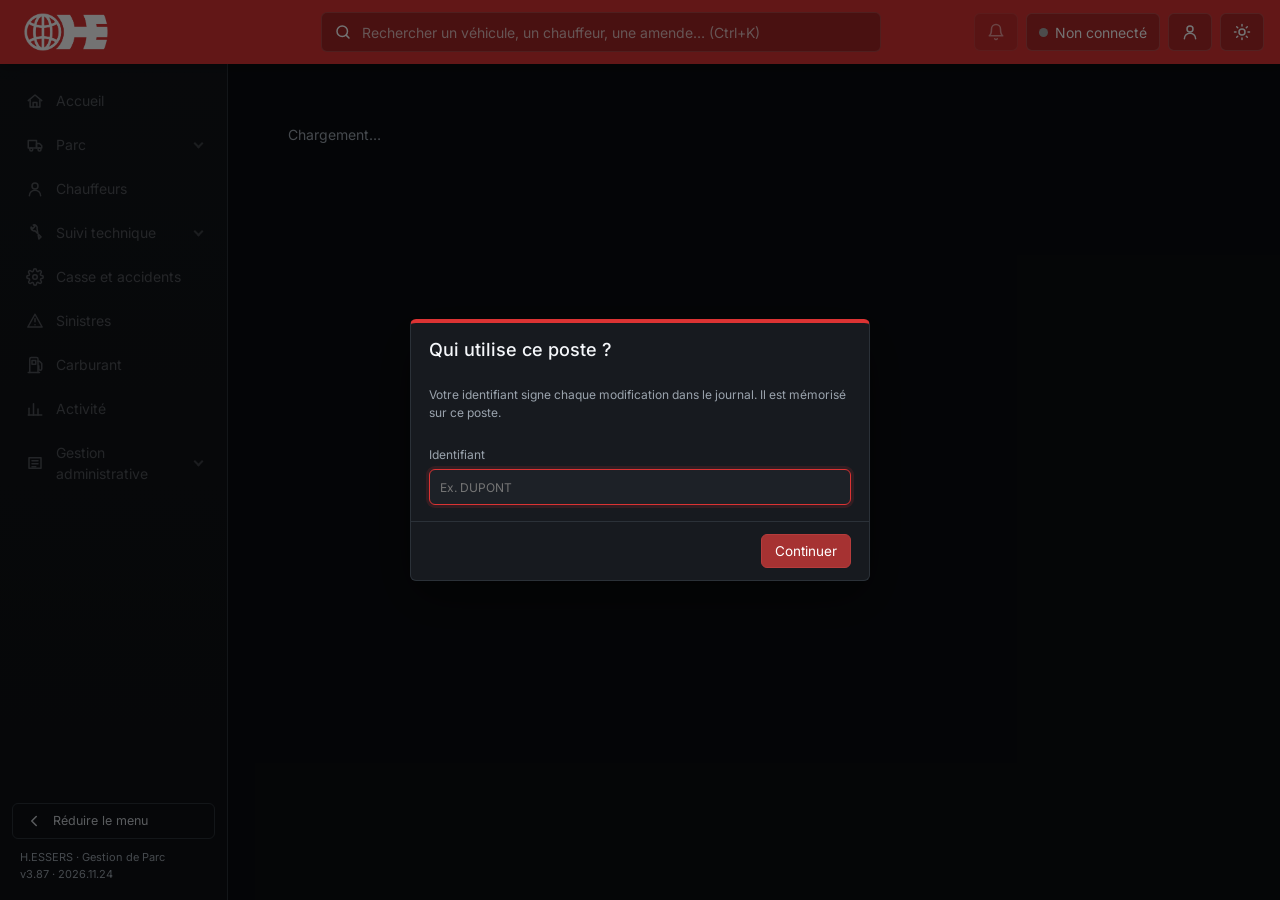
==== commit 5f26a031: "v3.87 : activité — planning d'exploitation Co-Authored-By: Claude Opus 5.5 <noreply@anthropic.com> C" ====
--- a/Dashboard.html
+++ b/Dashboard.html
@@ -1,11 +1,11 @@
 <!DOCTYPE html>
-<html lang="fr" data-release="2026.11.24-v3.86">
+<html lang="fr" data-release="2026.11.24-v3.87">
 <head>
 <meta charset="UTF-8">
 <meta name="viewport" content="width=device-width, initial-scale=1.0">
 <title>H.ESSERS — Gestion de Parc</title>
 <link rel="icon" type="image/png" href="assets/images/favicon.png">
-<link rel="stylesheet" href="assets/css/app.css?v=2026.11.24-v3.86">
+<link rel="stylesheet" href="assets/css/app.css?v=2026.11.24-v3.87">
 <link rel="manifest" href="app.webmanifest">
 <meta name="theme-color" content="#db3333">
 </head>
@@ -36,7 +36,7 @@
   <nav class="nav" id="nav" aria-label="Navigation principale"></nav>
   <div class="sidebar-foot">
     <button class="nav-collapse" id="navCollapse" type="button" title="Réduire le menu" aria-label="Réduire le menu"><svg class="ico" viewBox="0 0 24 24" aria-hidden="true"><path d="M15 6l-6 6 6 6"/></svg><span>Réduire le menu</span></button>
-    <div class="foot-text">H.ESSERS · Gestion de Parc<br><span id="releaseLabel">v3.86 · 2026.11.24</span></div>
+    <div class="foot-text">H.ESSERS · Gestion de Parc<br><span id="releaseLabel">v3.87 · 2026.11.24</span></div>
   </div>
 </aside>
 <main class="main" id="main">
@@ -44,27 +44,27 @@
   <div id="page"><div class="loading">Chargement…</div></div>
 </main>
 <noscript><p style="padding:40px">Activez JavaScript pour utiliser le dashboard.</p></noscript>
-<script src="assets/js/jszip.min.js?v=2026.11.24-v3.86"></script>
-<script src="assets/js/util.js?v=2026.11.24-v3.86"></script>
-<script src="assets/js/store.js?v=2026.11.24-v3.86"></script>
-<script src="assets/js/admin.js?v=2026.11.24-v3.86"></script>
-<script src="assets/js/update.js?v=2026.11.24-v3.86"></script>
-<script src="assets/js/domain.js?v=2026.11.24-v3.86"></script>
-<script src="assets/js/p-facture.js?v=2026.11.24-v3.86"></script>
-<script src="assets/js/ui.js?v=2026.11.24-v3.86"></script>
-<script src="assets/js/app.js?v=2026.11.24-v3.86"></script>
-<script src="assets/js/p-commun.js?v=2026.11.24-v3.86"></script>
-<script src="assets/js/p-flotte.js?v=2026.11.24-v3.86"></script>
-<script src="assets/js/p-entretien.js?v=2026.11.24-v3.86"></script>
-<script src="assets/js/p-dossiers.js?v=2026.11.24-v3.86"></script>
-<script src="assets/js/p-carburant.js?v=2026.11.24-v3.86"></script>
-<script src="assets/js/p-ticpe.js?v=2026.11.24-v3.86"></script>
-<script src="assets/js/p-activite.js?v=2026.11.24-v3.86"></script>
-<script src="assets/js/p-accueil.js?v=2026.11.24-v3.86"></script>
-<script src="assets/js/p-admin.js?v=2026.11.24-v3.86"></script>
-<script src="assets/js/p-appli.js?v=2026.11.24-v3.86"></script>
-<script src="assets/js/p-scan.js?v=2026.11.24-v3.86"></script>
-<script src="assets/js/p-nouveautes.js?v=2026.11.24-v3.86"></script>
+<script src="assets/js/jszip.min.js?v=2026.11.24-v3.87"></script>
+<script src="assets/js/util.js?v=2026.11.24-v3.87"></script>
+<script src="assets/js/store.js?v=2026.11.24-v3.87"></script>
+<script src="assets/js/admin.js?v=2026.11.24-v3.87"></script>
+<script src="assets/js/update.js?v=2026.11.24-v3.87"></script>
+<script src="assets/js/domain.js?v=2026.11.24-v3.87"></script>
+<script src="assets/js/p-facture.js?v=2026.11.24-v3.87"></script>
+<script src="assets/js/ui.js?v=2026.11.24-v3.87"></script>
+<script src="assets/js/app.js?v=2026.11.24-v3.87"></script>
+<script src="assets/js/p-commun.js?v=2026.11.24-v3.87"></script>
+<script src="assets/js/p-flotte.js?v=2026.11.24-v3.87"></script>
+<script src="assets/js/p-entretien.js?v=2026.11.24-v3.87"></script>
+<script src="assets/js/p-dossiers.js?v=2026.11.24-v3.87"></script>
+<script src="assets/js/p-carburant.js?v=2026.11.24-v3.87"></script>
+<script src="assets/js/p-ticpe.js?v=2026.11.24-v3.87"></script>
+<script src="assets/js/p-activite.js?v=2026.11.24-v3.87"></script>
+<script src="assets/js/p-accueil.js?v=2026.11.24-v3.87"></script>
+<script src="assets/js/p-admin.js?v=2026.11.24-v3.87"></script>
+<script src="assets/js/p-appli.js?v=2026.11.24-v3.87"></script>
+<script src="assets/js/p-scan.js?v=2026.11.24-v3.87"></script>
+<script src="assets/js/p-nouveautes.js?v=2026.11.24-v3.87"></script>
 <script>App.boot();</script>
 </body>
 </html>
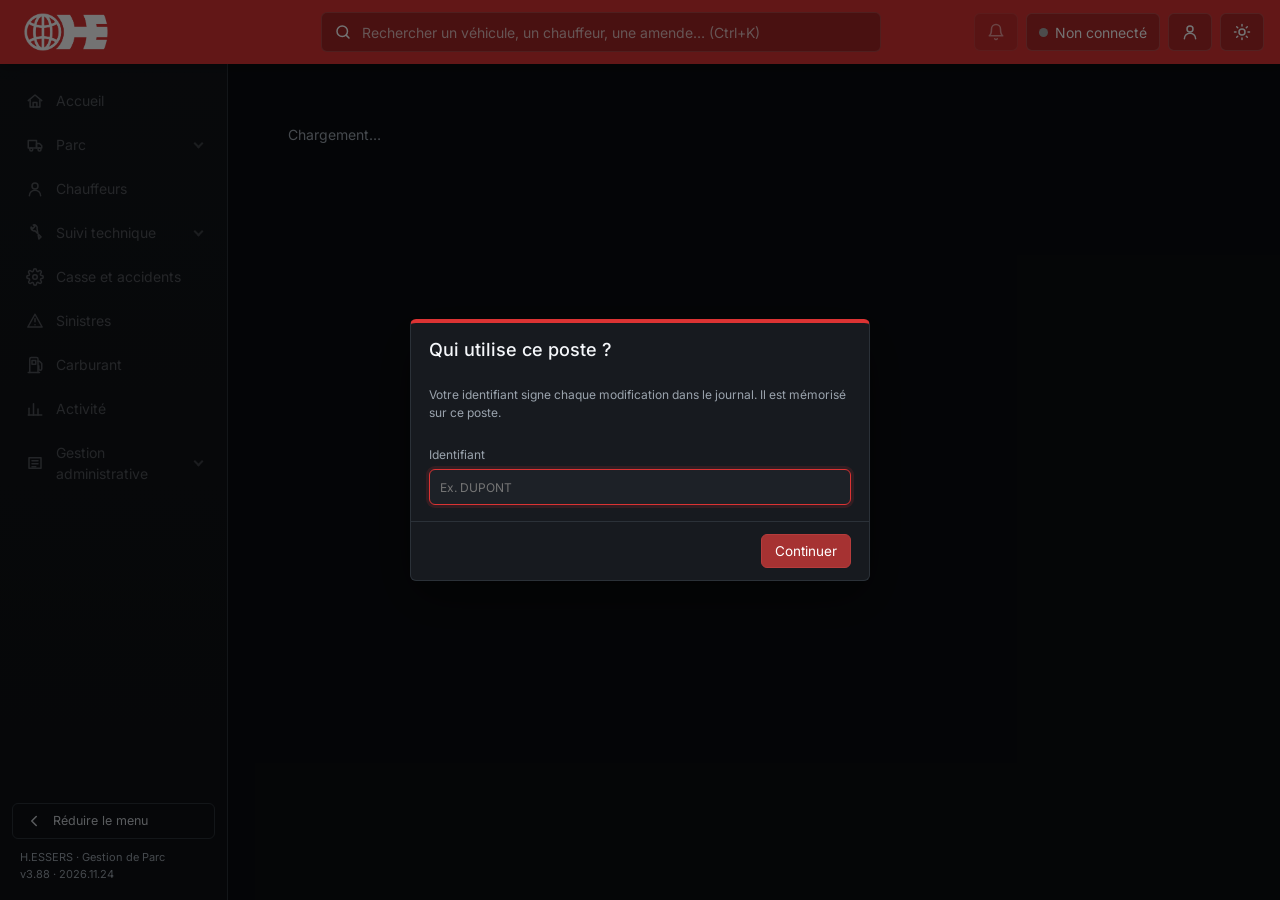
==== commit 7bbe3ad3: "v3.88 : statut des véhicules (immobilisé / inactif), clic droit Co-Authored-By: Claude Opus 5.5 <nor" ====
--- a/Dashboard.html
+++ b/Dashboard.html
@@ -1,11 +1,11 @@
 <!DOCTYPE html>
-<html lang="fr" data-release="2026.11.24-v3.87">
+<html lang="fr" data-release="2026.11.24-v3.88">
 <head>
 <meta charset="UTF-8">
 <meta name="viewport" content="width=device-width, initial-scale=1.0">
 <title>H.ESSERS — Gestion de Parc</title>
 <link rel="icon" type="image/png" href="assets/images/favicon.png">
-<link rel="stylesheet" href="assets/css/app.css?v=2026.11.24-v3.87">
+<link rel="stylesheet" href="assets/css/app.css?v=2026.11.24-v3.88">
 <link rel="manifest" href="app.webmanifest">
 <meta name="theme-color" content="#db3333">
 </head>
@@ -36,7 +36,7 @@
   <nav class="nav" id="nav" aria-label="Navigation principale"></nav>
   <div class="sidebar-foot">
     <button class="nav-collapse" id="navCollapse" type="button" title="Réduire le menu" aria-label="Réduire le menu"><svg class="ico" viewBox="0 0 24 24" aria-hidden="true"><path d="M15 6l-6 6 6 6"/></svg><span>Réduire le menu</span></button>
-    <div class="foot-text">H.ESSERS · Gestion de Parc<br><span id="releaseLabel">v3.87 · 2026.11.24</span></div>
+    <div class="foot-text">H.ESSERS · Gestion de Parc<br><span id="releaseLabel">v3.88 · 2026.11.24</span></div>
   </div>
 </aside>
 <main class="main" id="main">
@@ -44,27 +44,27 @@
   <div id="page"><div class="loading">Chargement…</div></div>
 </main>
 <noscript><p style="padding:40px">Activez JavaScript pour utiliser le dashboard.</p></noscript>
-<script src="assets/js/jszip.min.js?v=2026.11.24-v3.87"></script>
-<script src="assets/js/util.js?v=2026.11.24-v3.87"></script>
-<script src="assets/js/store.js?v=2026.11.24-v3.87"></script>
-<script src="assets/js/admin.js?v=2026.11.24-v3.87"></script>
-<script src="assets/js/update.js?v=2026.11.24-v3.87"></script>
-<script src="assets/js/domain.js?v=2026.11.24-v3.87"></script>
-<script src="assets/js/p-facture.js?v=2026.11.24-v3.87"></script>
-<script src="assets/js/ui.js?v=2026.11.24-v3.87"></script>
-<script src="assets/js/app.js?v=2026.11.24-v3.87"></script>
-<script src="assets/js/p-commun.js?v=2026.11.24-v3.87"></script>
-<script src="assets/js/p-flotte.js?v=2026.11.24-v3.87"></script>
-<script src="assets/js/p-entretien.js?v=2026.11.24-v3.87"></script>
-<script src="assets/js/p-dossiers.js?v=2026.11.24-v3.87"></script>
-<script src="assets/js/p-carburant.js?v=2026.11.24-v3.87"></script>
-<script src="assets/js/p-ticpe.js?v=2026.11.24-v3.87"></script>
-<script src="assets/js/p-activite.js?v=2026.11.24-v3.87"></script>
-<script src="assets/js/p-accueil.js?v=2026.11.24-v3.87"></script>
-<script src="assets/js/p-admin.js?v=2026.11.24-v3.87"></script>
-<script src="assets/js/p-appli.js?v=2026.11.24-v3.87"></script>
-<script src="assets/js/p-scan.js?v=2026.11.24-v3.87"></script>
-<script src="assets/js/p-nouveautes.js?v=2026.11.24-v3.87"></script>
+<script src="assets/js/jszip.min.js?v=2026.11.24-v3.88"></script>
+<script src="assets/js/util.js?v=2026.11.24-v3.88"></script>
+<script src="assets/js/store.js?v=2026.11.24-v3.88"></script>
+<script src="assets/js/admin.js?v=2026.11.24-v3.88"></script>
+<script src="assets/js/update.js?v=2026.11.24-v3.88"></script>
+<script src="assets/js/domain.js?v=2026.11.24-v3.88"></script>
+<script src="assets/js/p-facture.js?v=2026.11.24-v3.88"></script>
+<script src="assets/js/ui.js?v=2026.11.24-v3.88"></script>
+<script src="assets/js/app.js?v=2026.11.24-v3.88"></script>
+<script src="assets/js/p-commun.js?v=2026.11.24-v3.88"></script>
+<script src="assets/js/p-flotte.js?v=2026.11.24-v3.88"></script>
+<script src="assets/js/p-entretien.js?v=2026.11.24-v3.88"></script>
+<script src="assets/js/p-dossiers.js?v=2026.11.24-v3.88"></script>
+<script src="assets/js/p-carburant.js?v=2026.11.24-v3.88"></script>
+<script src="assets/js/p-ticpe.js?v=2026.11.24-v3.88"></script>
+<script src="assets/js/p-activite.js?v=2026.11.24-v3.88"></script>
+<script src="assets/js/p-accueil.js?v=2026.11.24-v3.88"></script>
+<script src="assets/js/p-admin.js?v=2026.11.24-v3.88"></script>
+<script src="assets/js/p-appli.js?v=2026.11.24-v3.88"></script>
+<script src="assets/js/p-scan.js?v=2026.11.24-v3.88"></script>
+<script src="assets/js/p-nouveautes.js?v=2026.11.24-v3.88"></script>
 <script>App.boot();</script>
 </body>
 </html>
--- a/assets/css/app.css
+++ b/assets/css/app.css
@@ -151,6 +151,7 @@
 .badge.late { background: var(--redsoft); color: var(--red); }
 .badge.soon { background: var(--orangesoft); color: var(--orange); }
 .badge.ok { background: var(--greensoft); color: var(--green); }
+.badge.off { background: var(--graysoft); color: var(--muted); }
 .plate { font-weight: 400; letter-spacing: .02em; white-space: nowrap; }
 .plate-big { letter-spacing: .02em; font-size: 34px; margin-top: 4px; }
 .clip { display: inline-flex; align-items: center; gap: 2px; margin-left: 8px; color: var(--muted); font-size: 12px; }
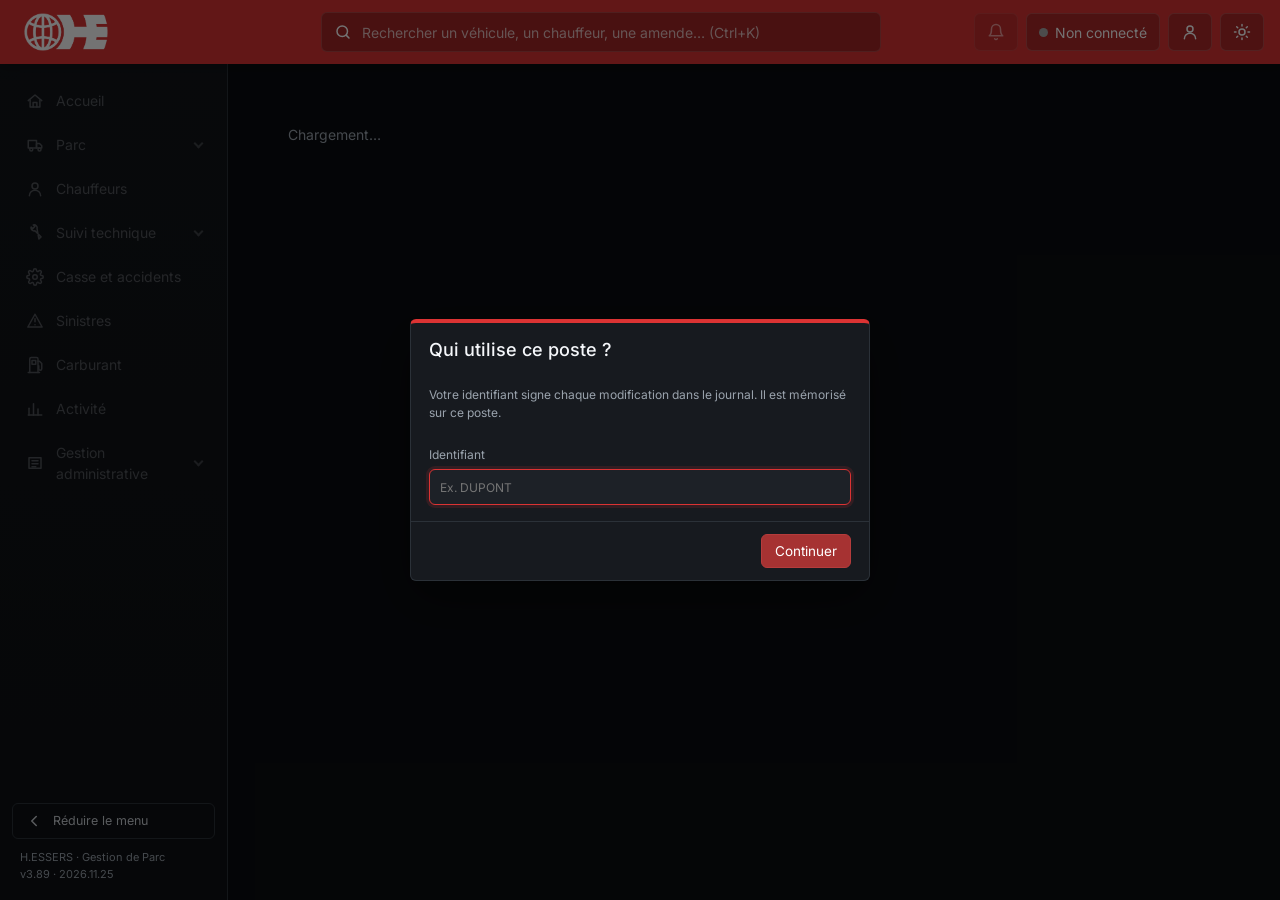
==== commit 10c6f6b9: "v3.89 : copie de récupération des gros imports Co-Authored-By: Claude Opus 5.5 <noreply@anthropic.co" ====
--- a/Dashboard.html
+++ b/Dashboard.html
@@ -1,11 +1,11 @@
 <!DOCTYPE html>
-<html lang="fr" data-release="2026.11.24-v3.88">
+<html lang="fr" data-release="2026.11.25-v3.89">
 <head>
 <meta charset="UTF-8">
 <meta name="viewport" content="width=device-width, initial-scale=1.0">
 <title>H.ESSERS — Gestion de Parc</title>
 <link rel="icon" type="image/png" href="assets/images/favicon.png">
-<link rel="stylesheet" href="assets/css/app.css?v=2026.11.24-v3.88">
+<link rel="stylesheet" href="assets/css/app.css?v=2026.11.25-v3.89">
 <link rel="manifest" href="app.webmanifest">
 <meta name="theme-color" content="#db3333">
 </head>
@@ -36,7 +36,7 @@
   <nav class="nav" id="nav" aria-label="Navigation principale"></nav>
   <div class="sidebar-foot">
     <button class="nav-collapse" id="navCollapse" type="button" title="Réduire le menu" aria-label="Réduire le menu"><svg class="ico" viewBox="0 0 24 24" aria-hidden="true"><path d="M15 6l-6 6 6 6"/></svg><span>Réduire le menu</span></button>
-    <div class="foot-text">H.ESSERS · Gestion de Parc<br><span id="releaseLabel">v3.88 · 2026.11.24</span></div>
+    <div class="foot-text">H.ESSERS · Gestion de Parc<br><span id="releaseLabel">v3.89 · 2026.11.25</span></div>
   </div>
 </aside>
 <main class="main" id="main">
@@ -44,27 +44,27 @@
   <div id="page"><div class="loading">Chargement…</div></div>
 </main>
 <noscript><p style="padding:40px">Activez JavaScript pour utiliser le dashboard.</p></noscript>
-<script src="assets/js/jszip.min.js?v=2026.11.24-v3.88"></script>
-<script src="assets/js/util.js?v=2026.11.24-v3.88"></script>
-<script src="assets/js/store.js?v=2026.11.24-v3.88"></script>
-<script src="assets/js/admin.js?v=2026.11.24-v3.88"></script>
-<script src="assets/js/update.js?v=2026.11.24-v3.88"></script>
-<script src="assets/js/domain.js?v=2026.11.24-v3.88"></script>
-<script src="assets/js/p-facture.js?v=2026.11.24-v3.88"></script>
-<script src="assets/js/ui.js?v=2026.11.24-v3.88"></script>
-<script src="assets/js/app.js?v=2026.11.24-v3.88"></script>
-<script src="assets/js/p-commun.js?v=2026.11.24-v3.88"></script>
-<script src="assets/js/p-flotte.js?v=2026.11.24-v3.88"></script>
-<script src="assets/js/p-entretien.js?v=2026.11.24-v3.88"></script>
-<script src="assets/js/p-dossiers.js?v=2026.11.24-v3.88"></script>
-<script src="assets/js/p-carburant.js?v=2026.11.24-v3.88"></script>
-<script src="assets/js/p-ticpe.js?v=2026.11.24-v3.88"></script>
-<script src="assets/js/p-activite.js?v=2026.11.24-v3.88"></script>
-<script src="assets/js/p-accueil.js?v=2026.11.24-v3.88"></script>
-<script src="assets/js/p-admin.js?v=2026.11.24-v3.88"></script>
-<script src="assets/js/p-appli.js?v=2026.11.24-v3.88"></script>
-<script src="assets/js/p-scan.js?v=2026.11.24-v3.88"></script>
-<script src="assets/js/p-nouveautes.js?v=2026.11.24-v3.88"></script>
+<script src="assets/js/jszip.min.js?v=2026.11.25-v3.89"></script>
+<script src="assets/js/util.js?v=2026.11.25-v3.89"></script>
+<script src="assets/js/store.js?v=2026.11.25-v3.89"></script>
+<script src="assets/js/admin.js?v=2026.11.25-v3.89"></script>
+<script src="assets/js/update.js?v=2026.11.25-v3.89"></script>
+<script src="assets/js/domain.js?v=2026.11.25-v3.89"></script>
+<script src="assets/js/p-facture.js?v=2026.11.25-v3.89"></script>
+<script src="assets/js/ui.js?v=2026.11.25-v3.89"></script>
+<script src="assets/js/app.js?v=2026.11.25-v3.89"></script>
+<script src="assets/js/p-commun.js?v=2026.11.25-v3.89"></script>
+<script src="assets/js/p-flotte.js?v=2026.11.25-v3.89"></script>
+<script src="assets/js/p-entretien.js?v=2026.11.25-v3.89"></script>
+<script src="assets/js/p-dossiers.js?v=2026.11.25-v3.89"></script>
+<script src="assets/js/p-carburant.js?v=2026.11.25-v3.89"></script>
+<script src="assets/js/p-ticpe.js?v=2026.11.25-v3.89"></script>
+<script src="assets/js/p-activite.js?v=2026.11.25-v3.89"></script>
+<script src="assets/js/p-accueil.js?v=2026.11.25-v3.89"></script>
+<script src="assets/js/p-admin.js?v=2026.11.25-v3.89"></script>
+<script src="assets/js/p-appli.js?v=2026.11.25-v3.89"></script>
+<script src="assets/js/p-scan.js?v=2026.11.25-v3.89"></script>
+<script src="assets/js/p-nouveautes.js?v=2026.11.25-v3.89"></script>
 <script>App.boot();</script>
 </body>
 </html>
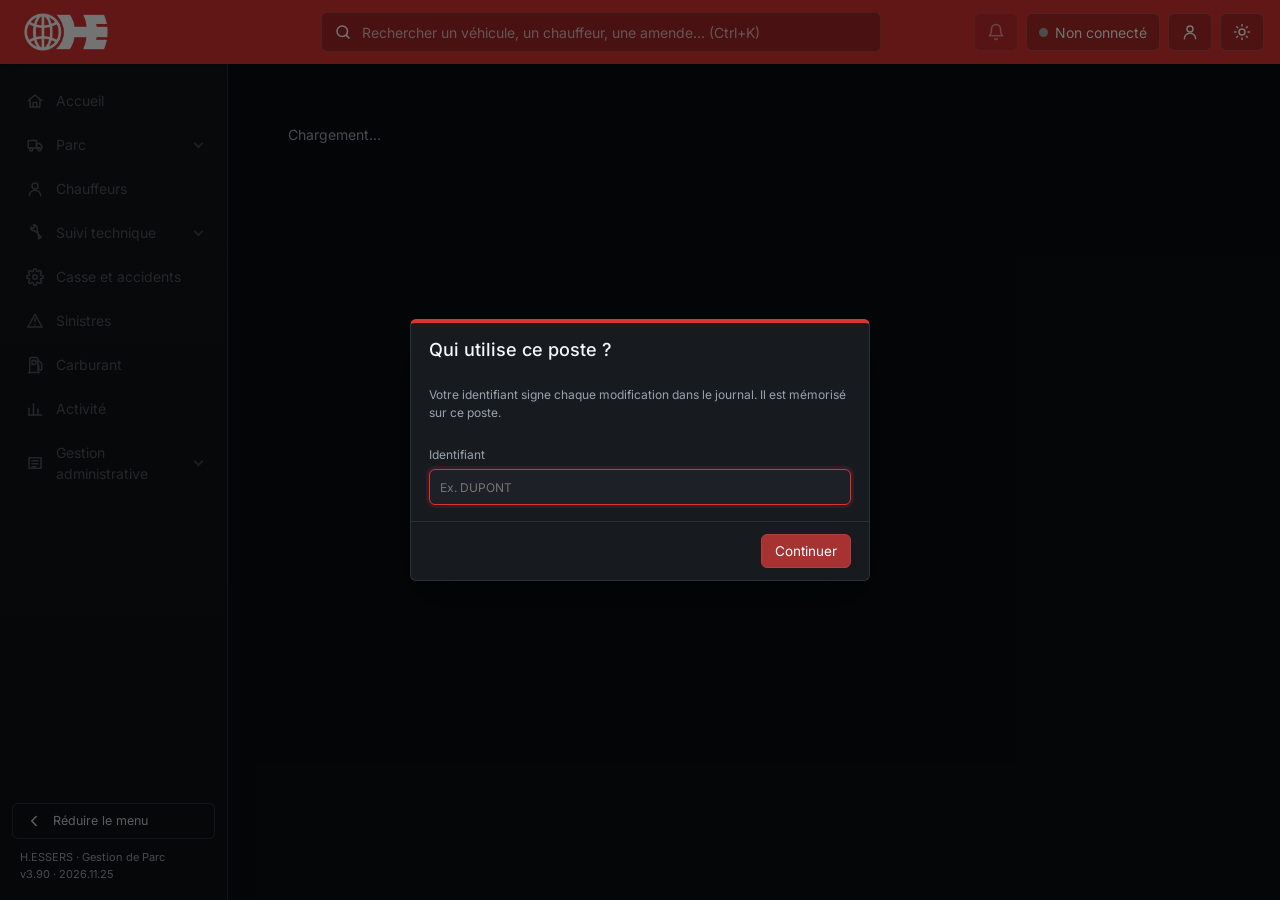
==== commit 5532182d: "v3.90 : exploitant des chauffeurs d'après le planning, propagation aux échéances Co-Authored-By: Cla" ====
--- a/Dashboard.html
+++ b/Dashboard.html
@@ -1,11 +1,11 @@
 <!DOCTYPE html>
-<html lang="fr" data-release="2026.11.25-v3.89">
+<html lang="fr" data-release="2026.11.25-v3.90">
 <head>
 <meta charset="UTF-8">
 <meta name="viewport" content="width=device-width, initial-scale=1.0">
 <title>H.ESSERS — Gestion de Parc</title>
 <link rel="icon" type="image/png" href="assets/images/favicon.png">
-<link rel="stylesheet" href="assets/css/app.css?v=2026.11.25-v3.89">
+<link rel="stylesheet" href="assets/css/app.css?v=2026.11.25-v3.90">
 <link rel="manifest" href="app.webmanifest">
 <meta name="theme-color" content="#db3333">
 </head>
@@ -36,7 +36,7 @@
   <nav class="nav" id="nav" aria-label="Navigation principale"></nav>
   <div class="sidebar-foot">
     <button class="nav-collapse" id="navCollapse" type="button" title="Réduire le menu" aria-label="Réduire le menu"><svg class="ico" viewBox="0 0 24 24" aria-hidden="true"><path d="M15 6l-6 6 6 6"/></svg><span>Réduire le menu</span></button>
-    <div class="foot-text">H.ESSERS · Gestion de Parc<br><span id="releaseLabel">v3.89 · 2026.11.25</span></div>
+    <div class="foot-text">H.ESSERS · Gestion de Parc<br><span id="releaseLabel">v3.90 · 2026.11.25</span></div>
   </div>
 </aside>
 <main class="main" id="main">
@@ -44,27 +44,27 @@
   <div id="page"><div class="loading">Chargement…</div></div>
 </main>
 <noscript><p style="padding:40px">Activez JavaScript pour utiliser le dashboard.</p></noscript>
-<script src="assets/js/jszip.min.js?v=2026.11.25-v3.89"></script>
-<script src="assets/js/util.js?v=2026.11.25-v3.89"></script>
-<script src="assets/js/store.js?v=2026.11.25-v3.89"></script>
-<script src="assets/js/admin.js?v=2026.11.25-v3.89"></script>
-<script src="assets/js/update.js?v=2026.11.25-v3.89"></script>
-<script src="assets/js/domain.js?v=2026.11.25-v3.89"></script>
-<script src="assets/js/p-facture.js?v=2026.11.25-v3.89"></script>
-<script src="assets/js/ui.js?v=2026.11.25-v3.89"></script>
-<script src="assets/js/app.js?v=2026.11.25-v3.89"></script>
-<script src="assets/js/p-commun.js?v=2026.11.25-v3.89"></script>
-<script src="assets/js/p-flotte.js?v=2026.11.25-v3.89"></script>
-<script src="assets/js/p-entretien.js?v=2026.11.25-v3.89"></script>
-<script src="assets/js/p-dossiers.js?v=2026.11.25-v3.89"></script>
-<script src="assets/js/p-carburant.js?v=2026.11.25-v3.89"></script>
-<script src="assets/js/p-ticpe.js?v=2026.11.25-v3.89"></script>
-<script src="assets/js/p-activite.js?v=2026.11.25-v3.89"></script>
-<script src="assets/js/p-accueil.js?v=2026.11.25-v3.89"></script>
-<script src="assets/js/p-admin.js?v=2026.11.25-v3.89"></script>
-<script src="assets/js/p-appli.js?v=2026.11.25-v3.89"></script>
-<script src="assets/js/p-scan.js?v=2026.11.25-v3.89"></script>
-<script src="assets/js/p-nouveautes.js?v=2026.11.25-v3.89"></script>
+<script src="assets/js/jszip.min.js?v=2026.11.25-v3.90"></script>
+<script src="assets/js/util.js?v=2026.11.25-v3.90"></script>
+<script src="assets/js/store.js?v=2026.11.25-v3.90"></script>
+<script src="assets/js/admin.js?v=2026.11.25-v3.90"></script>
+<script src="assets/js/update.js?v=2026.11.25-v3.90"></script>
+<script src="assets/js/domain.js?v=2026.11.25-v3.90"></script>
+<script src="assets/js/p-facture.js?v=2026.11.25-v3.90"></script>
+<script src="assets/js/ui.js?v=2026.11.25-v3.90"></script>
+<script src="assets/js/app.js?v=2026.11.25-v3.90"></script>
+<script src="assets/js/p-commun.js?v=2026.11.25-v3.90"></script>
+<script src="assets/js/p-flotte.js?v=2026.11.25-v3.90"></script>
+<script src="assets/js/p-entretien.js?v=2026.11.25-v3.90"></script>
+<script src="assets/js/p-dossiers.js?v=2026.11.25-v3.90"></script>
+<script src="assets/js/p-carburant.js?v=2026.11.25-v3.90"></script>
+<script src="assets/js/p-ticpe.js?v=2026.11.25-v3.90"></script>
+<script src="assets/js/p-activite.js?v=2026.11.25-v3.90"></script>
+<script src="assets/js/p-accueil.js?v=2026.11.25-v3.90"></script>
+<script src="assets/js/p-admin.js?v=2026.11.25-v3.90"></script>
+<script src="assets/js/p-appli.js?v=2026.11.25-v3.90"></script>
+<script src="assets/js/p-scan.js?v=2026.11.25-v3.90"></script>
+<script src="assets/js/p-nouveautes.js?v=2026.11.25-v3.90"></script>
 <script>App.boot();</script>
 </body>
 </html>
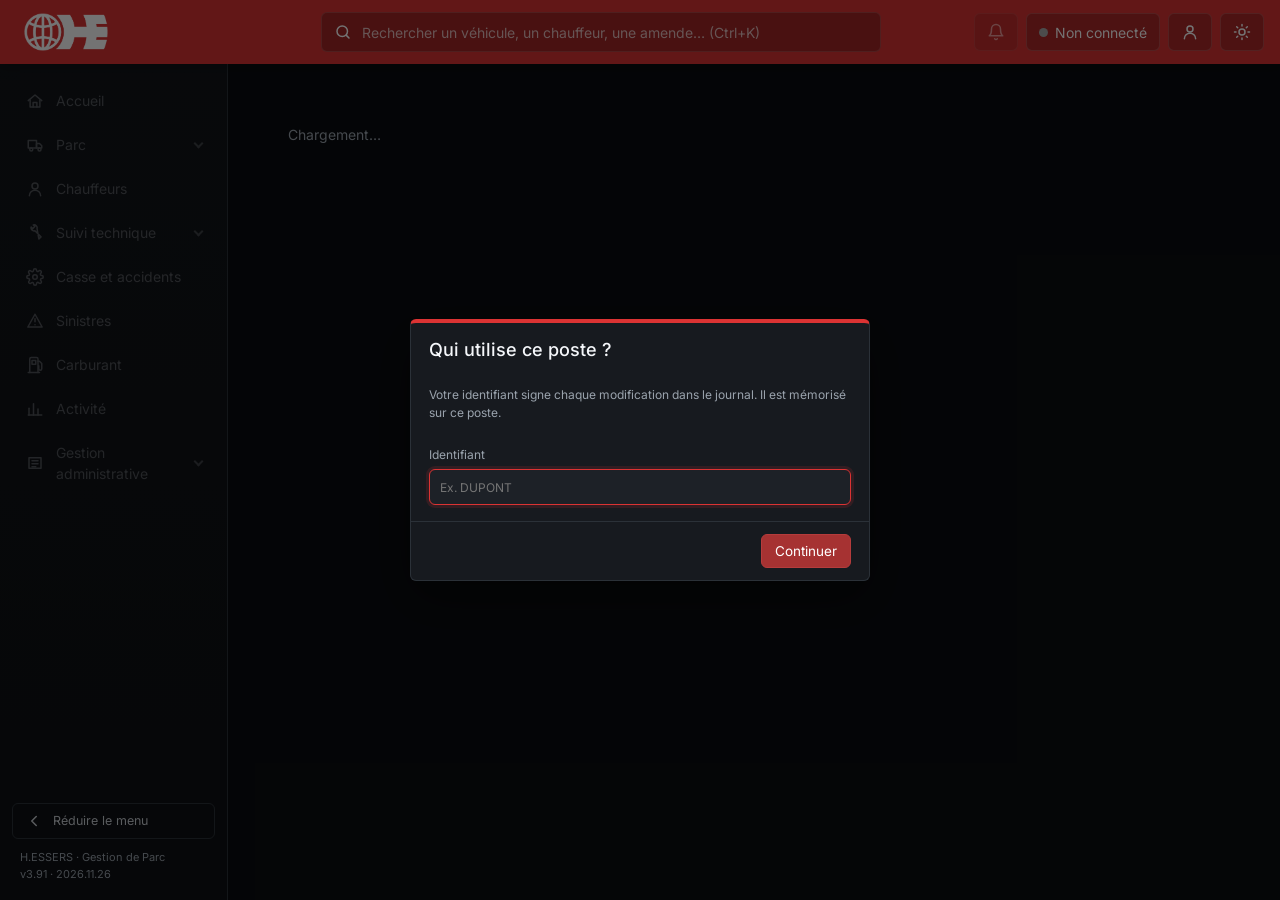
==== commit a9149503: "v3.91 : amendes scannées — plus d'échec silencieux Co-Authored-By: Claude Opus 5.5 <noreply@anthropi" ====
--- a/Dashboard.html
+++ b/Dashboard.html
@@ -1,11 +1,11 @@
 <!DOCTYPE html>
-<html lang="fr" data-release="2026.11.25-v3.90">
+<html lang="fr" data-release="2026.11.26-v3.91">
 <head>
 <meta charset="UTF-8">
 <meta name="viewport" content="width=device-width, initial-scale=1.0">
 <title>H.ESSERS — Gestion de Parc</title>
 <link rel="icon" type="image/png" href="assets/images/favicon.png">
-<link rel="stylesheet" href="assets/css/app.css?v=2026.11.25-v3.90">
+<link rel="stylesheet" href="assets/css/app.css?v=2026.11.26-v3.91">
 <link rel="manifest" href="app.webmanifest">
 <meta name="theme-color" content="#db3333">
 </head>
@@ -36,7 +36,7 @@
   <nav class="nav" id="nav" aria-label="Navigation principale"></nav>
   <div class="sidebar-foot">
     <button class="nav-collapse" id="navCollapse" type="button" title="Réduire le menu" aria-label="Réduire le menu"><svg class="ico" viewBox="0 0 24 24" aria-hidden="true"><path d="M15 6l-6 6 6 6"/></svg><span>Réduire le menu</span></button>
-    <div class="foot-text">H.ESSERS · Gestion de Parc<br><span id="releaseLabel">v3.90 · 2026.11.25</span></div>
+    <div class="foot-text">H.ESSERS · Gestion de Parc<br><span id="releaseLabel">v3.91 · 2026.11.26</span></div>
   </div>
 </aside>
 <main class="main" id="main">
@@ -44,27 +44,27 @@
   <div id="page"><div class="loading">Chargement…</div></div>
 </main>
 <noscript><p style="padding:40px">Activez JavaScript pour utiliser le dashboard.</p></noscript>
-<script src="assets/js/jszip.min.js?v=2026.11.25-v3.90"></script>
-<script src="assets/js/util.js?v=2026.11.25-v3.90"></script>
-<script src="assets/js/store.js?v=2026.11.25-v3.90"></script>
-<script src="assets/js/admin.js?v=2026.11.25-v3.90"></script>
-<script src="assets/js/update.js?v=2026.11.25-v3.90"></script>
-<script src="assets/js/domain.js?v=2026.11.25-v3.90"></script>
-<script src="assets/js/p-facture.js?v=2026.11.25-v3.90"></script>
-<script src="assets/js/ui.js?v=2026.11.25-v3.90"></script>
-<script src="assets/js/app.js?v=2026.11.25-v3.90"></script>
-<script src="assets/js/p-commun.js?v=2026.11.25-v3.90"></script>
-<script src="assets/js/p-flotte.js?v=2026.11.25-v3.90"></script>
-<script src="assets/js/p-entretien.js?v=2026.11.25-v3.90"></script>
-<script src="assets/js/p-dossiers.js?v=2026.11.25-v3.90"></script>
-<script src="assets/js/p-carburant.js?v=2026.11.25-v3.90"></script>
-<script src="assets/js/p-ticpe.js?v=2026.11.25-v3.90"></script>
-<script src="assets/js/p-activite.js?v=2026.11.25-v3.90"></script>
-<script src="assets/js/p-accueil.js?v=2026.11.25-v3.90"></script>
-<script src="assets/js/p-admin.js?v=2026.11.25-v3.90"></script>
-<script src="assets/js/p-appli.js?v=2026.11.25-v3.90"></script>
-<script src="assets/js/p-scan.js?v=2026.11.25-v3.90"></script>
-<script src="assets/js/p-nouveautes.js?v=2026.11.25-v3.90"></script>
+<script src="assets/js/jszip.min.js?v=2026.11.26-v3.91"></script>
+<script src="assets/js/util.js?v=2026.11.26-v3.91"></script>
+<script src="assets/js/store.js?v=2026.11.26-v3.91"></script>
+<script src="assets/js/admin.js?v=2026.11.26-v3.91"></script>
+<script src="assets/js/update.js?v=2026.11.26-v3.91"></script>
+<script src="assets/js/domain.js?v=2026.11.26-v3.91"></script>
+<script src="assets/js/p-facture.js?v=2026.11.26-v3.91"></script>
+<script src="assets/js/ui.js?v=2026.11.26-v3.91"></script>
+<script src="assets/js/app.js?v=2026.11.26-v3.91"></script>
+<script src="assets/js/p-commun.js?v=2026.11.26-v3.91"></script>
+<script src="assets/js/p-flotte.js?v=2026.11.26-v3.91"></script>
+<script src="assets/js/p-entretien.js?v=2026.11.26-v3.91"></script>
+<script src="assets/js/p-dossiers.js?v=2026.11.26-v3.91"></script>
+<script src="assets/js/p-carburant.js?v=2026.11.26-v3.91"></script>
+<script src="assets/js/p-ticpe.js?v=2026.11.26-v3.91"></script>
+<script src="assets/js/p-activite.js?v=2026.11.26-v3.91"></script>
+<script src="assets/js/p-accueil.js?v=2026.11.26-v3.91"></script>
+<script src="assets/js/p-admin.js?v=2026.11.26-v3.91"></script>
+<script src="assets/js/p-appli.js?v=2026.11.26-v3.91"></script>
+<script src="assets/js/p-scan.js?v=2026.11.26-v3.91"></script>
+<script src="assets/js/p-nouveautes.js?v=2026.11.26-v3.91"></script>
 <script>App.boot();</script>
 </body>
 </html>
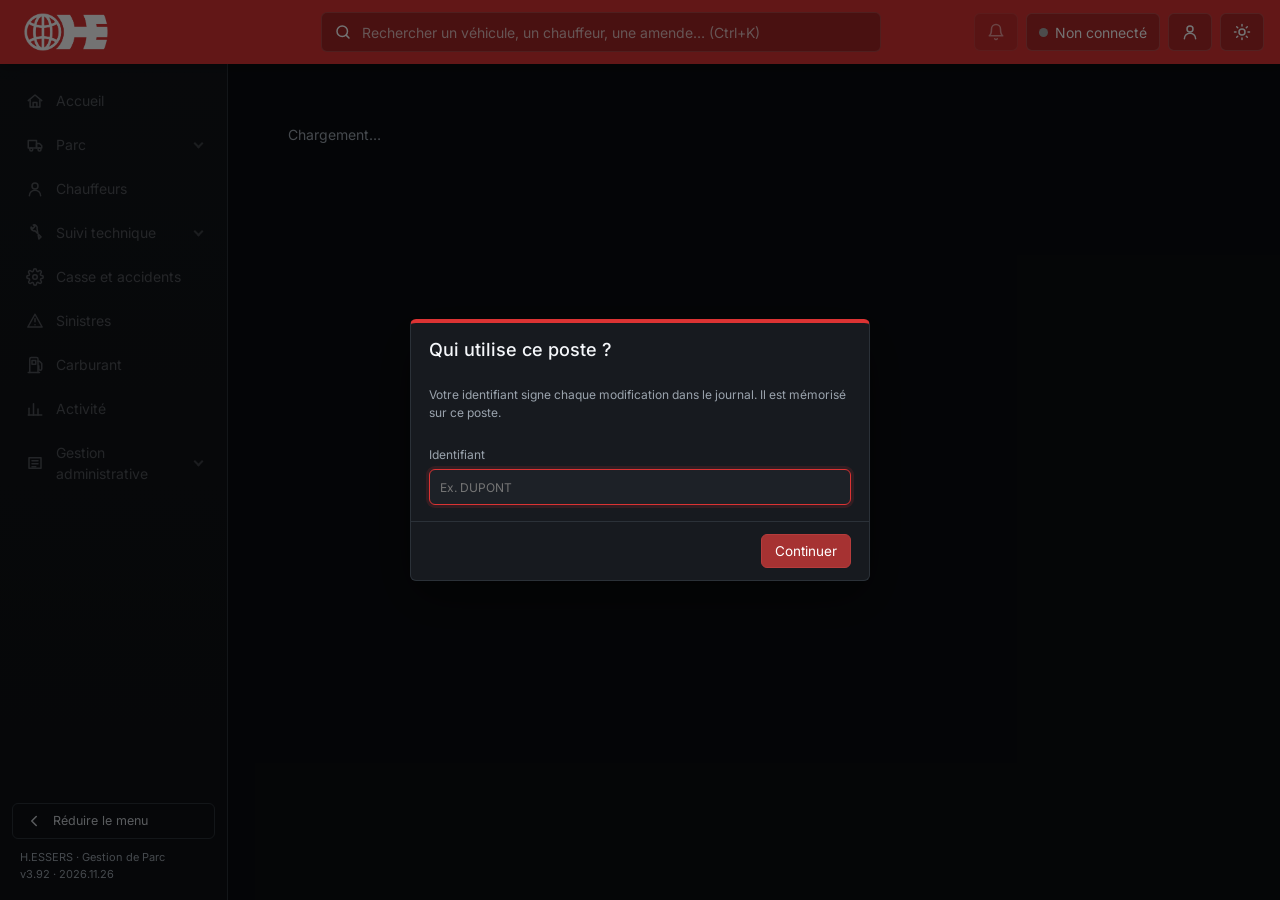
==== commit 5c0a131d: "v3.92 : dossier OneDrive choisi depuis la page Amendes Co-Authored-By: Claude Opus 5.5 <noreply@anth" ====
--- a/Dashboard.html
+++ b/Dashboard.html
@@ -1,11 +1,11 @@
 <!DOCTYPE html>
-<html lang="fr" data-release="2026.11.26-v3.91">
+<html lang="fr" data-release="2026.11.26-v3.92">
 <head>
 <meta charset="UTF-8">
 <meta name="viewport" content="width=device-width, initial-scale=1.0">
 <title>H.ESSERS — Gestion de Parc</title>
 <link rel="icon" type="image/png" href="assets/images/favicon.png">
-<link rel="stylesheet" href="assets/css/app.css?v=2026.11.26-v3.91">
+<link rel="stylesheet" href="assets/css/app.css?v=2026.11.26-v3.92">
 <link rel="manifest" href="app.webmanifest">
 <meta name="theme-color" content="#db3333">
 </head>
@@ -36,7 +36,7 @@
   <nav class="nav" id="nav" aria-label="Navigation principale"></nav>
   <div class="sidebar-foot">
     <button class="nav-collapse" id="navCollapse" type="button" title="Réduire le menu" aria-label="Réduire le menu"><svg class="ico" viewBox="0 0 24 24" aria-hidden="true"><path d="M15 6l-6 6 6 6"/></svg><span>Réduire le menu</span></button>
-    <div class="foot-text">H.ESSERS · Gestion de Parc<br><span id="releaseLabel">v3.91 · 2026.11.26</span></div>
+    <div class="foot-text">H.ESSERS · Gestion de Parc<br><span id="releaseLabel">v3.92 · 2026.11.26</span></div>
   </div>
 </aside>
 <main class="main" id="main">
@@ -44,27 +44,27 @@
   <div id="page"><div class="loading">Chargement…</div></div>
 </main>
 <noscript><p style="padding:40px">Activez JavaScript pour utiliser le dashboard.</p></noscript>
-<script src="assets/js/jszip.min.js?v=2026.11.26-v3.91"></script>
-<script src="assets/js/util.js?v=2026.11.26-v3.91"></script>
-<script src="assets/js/store.js?v=2026.11.26-v3.91"></script>
-<script src="assets/js/admin.js?v=2026.11.26-v3.91"></script>
-<script src="assets/js/update.js?v=2026.11.26-v3.91"></script>
-<script src="assets/js/domain.js?v=2026.11.26-v3.91"></script>
-<script src="assets/js/p-facture.js?v=2026.11.26-v3.91"></script>
-<script src="assets/js/ui.js?v=2026.11.26-v3.91"></script>
-<script src="assets/js/app.js?v=2026.11.26-v3.91"></script>
-<script src="assets/js/p-commun.js?v=2026.11.26-v3.91"></script>
-<script src="assets/js/p-flotte.js?v=2026.11.26-v3.91"></script>
-<script src="assets/js/p-entretien.js?v=2026.11.26-v3.91"></script>
-<script src="assets/js/p-dossiers.js?v=2026.11.26-v3.91"></script>
-<script src="assets/js/p-carburant.js?v=2026.11.26-v3.91"></script>
-<script src="assets/js/p-ticpe.js?v=2026.11.26-v3.91"></script>
-<script src="assets/js/p-activite.js?v=2026.11.26-v3.91"></script>
-<script src="assets/js/p-accueil.js?v=2026.11.26-v3.91"></script>
-<script src="assets/js/p-admin.js?v=2026.11.26-v3.91"></script>
-<script src="assets/js/p-appli.js?v=2026.11.26-v3.91"></script>
-<script src="assets/js/p-scan.js?v=2026.11.26-v3.91"></script>
-<script src="assets/js/p-nouveautes.js?v=2026.11.26-v3.91"></script>
+<script src="assets/js/jszip.min.js?v=2026.11.26-v3.92"></script>
+<script src="assets/js/util.js?v=2026.11.26-v3.92"></script>
+<script src="assets/js/store.js?v=2026.11.26-v3.92"></script>
+<script src="assets/js/admin.js?v=2026.11.26-v3.92"></script>
+<script src="assets/js/update.js?v=2026.11.26-v3.92"></script>
+<script src="assets/js/domain.js?v=2026.11.26-v3.92"></script>
+<script src="assets/js/p-facture.js?v=2026.11.26-v3.92"></script>
+<script src="assets/js/ui.js?v=2026.11.26-v3.92"></script>
+<script src="assets/js/app.js?v=2026.11.26-v3.92"></script>
+<script src="assets/js/p-commun.js?v=2026.11.26-v3.92"></script>
+<script src="assets/js/p-flotte.js?v=2026.11.26-v3.92"></script>
+<script src="assets/js/p-entretien.js?v=2026.11.26-v3.92"></script>
+<script src="assets/js/p-dossiers.js?v=2026.11.26-v3.92"></script>
+<script src="assets/js/p-carburant.js?v=2026.11.26-v3.92"></script>
+<script src="assets/js/p-ticpe.js?v=2026.11.26-v3.92"></script>
+<script src="assets/js/p-activite.js?v=2026.11.26-v3.92"></script>
+<script src="assets/js/p-accueil.js?v=2026.11.26-v3.92"></script>
+<script src="assets/js/p-admin.js?v=2026.11.26-v3.92"></script>
+<script src="assets/js/p-appli.js?v=2026.11.26-v3.92"></script>
+<script src="assets/js/p-scan.js?v=2026.11.26-v3.92"></script>
+<script src="assets/js/p-nouveautes.js?v=2026.11.26-v3.92"></script>
 <script>App.boot();</script>
 </body>
 </html>
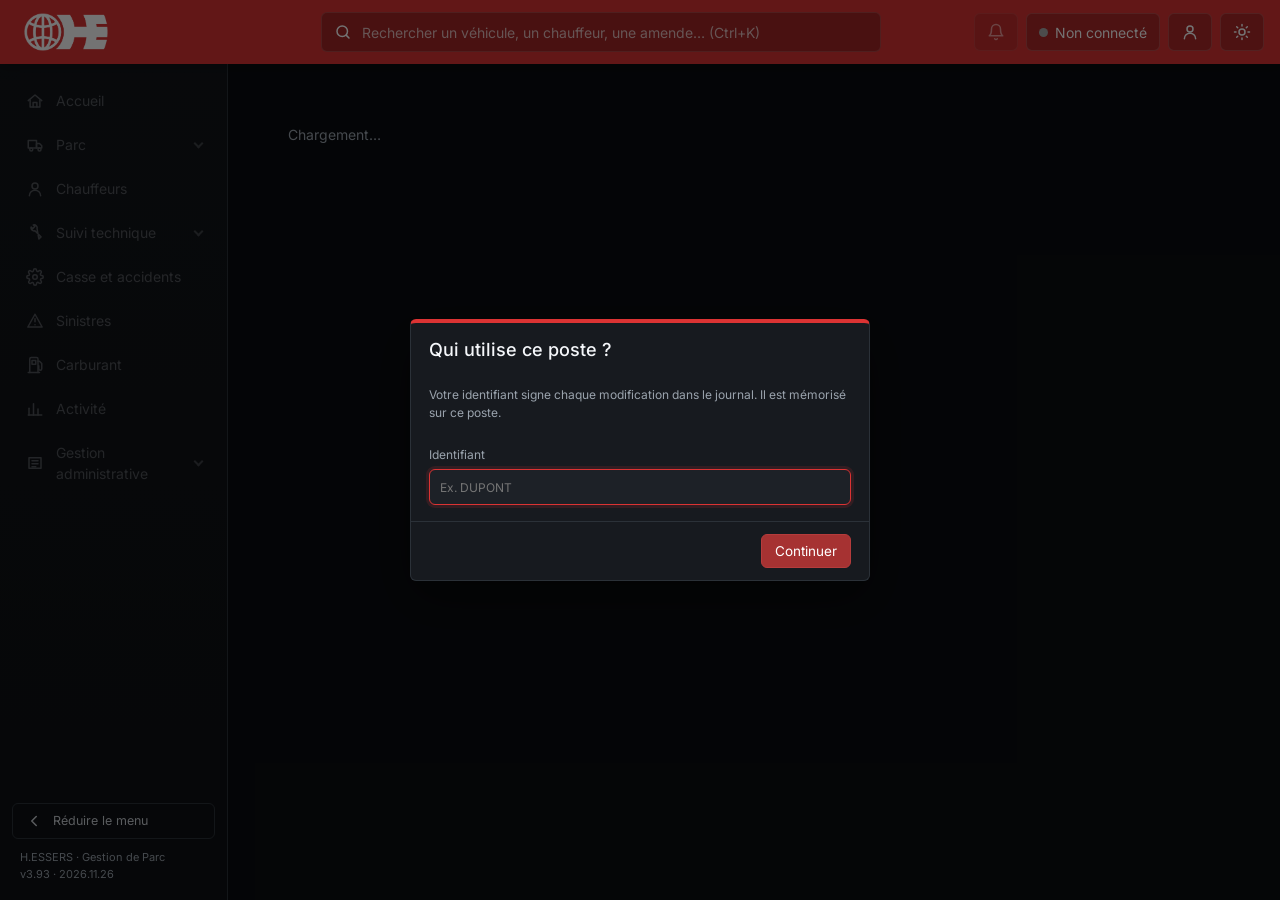
==== commit 7bf9f746: "v3.93 : dossier « Amendes scannées » choisi directement Co-Authored-By: Claude Opus 5.5 <noreply@ant" ====
--- a/Dashboard.html
+++ b/Dashboard.html
@@ -1,11 +1,11 @@
 <!DOCTYPE html>
-<html lang="fr" data-release="2026.11.26-v3.92">
+<html lang="fr" data-release="2026.11.26-v3.93">
 <head>
 <meta charset="UTF-8">
 <meta name="viewport" content="width=device-width, initial-scale=1.0">
 <title>H.ESSERS — Gestion de Parc</title>
 <link rel="icon" type="image/png" href="assets/images/favicon.png">
-<link rel="stylesheet" href="assets/css/app.css?v=2026.11.26-v3.92">
+<link rel="stylesheet" href="assets/css/app.css?v=2026.11.26-v3.93">
 <link rel="manifest" href="app.webmanifest">
 <meta name="theme-color" content="#db3333">
 </head>
@@ -36,7 +36,7 @@
   <nav class="nav" id="nav" aria-label="Navigation principale"></nav>
   <div class="sidebar-foot">
     <button class="nav-collapse" id="navCollapse" type="button" title="Réduire le menu" aria-label="Réduire le menu"><svg class="ico" viewBox="0 0 24 24" aria-hidden="true"><path d="M15 6l-6 6 6 6"/></svg><span>Réduire le menu</span></button>
-    <div class="foot-text">H.ESSERS · Gestion de Parc<br><span id="releaseLabel">v3.92 · 2026.11.26</span></div>
+    <div class="foot-text">H.ESSERS · Gestion de Parc<br><span id="releaseLabel">v3.93 · 2026.11.26</span></div>
   </div>
 </aside>
 <main class="main" id="main">
@@ -44,27 +44,27 @@
   <div id="page"><div class="loading">Chargement…</div></div>
 </main>
 <noscript><p style="padding:40px">Activez JavaScript pour utiliser le dashboard.</p></noscript>
-<script src="assets/js/jszip.min.js?v=2026.11.26-v3.92"></script>
-<script src="assets/js/util.js?v=2026.11.26-v3.92"></script>
-<script src="assets/js/store.js?v=2026.11.26-v3.92"></script>
-<script src="assets/js/admin.js?v=2026.11.26-v3.92"></script>
-<script src="assets/js/update.js?v=2026.11.26-v3.92"></script>
-<script src="assets/js/domain.js?v=2026.11.26-v3.92"></script>
-<script src="assets/js/p-facture.js?v=2026.11.26-v3.92"></script>
-<script src="assets/js/ui.js?v=2026.11.26-v3.92"></script>
-<script src="assets/js/app.js?v=2026.11.26-v3.92"></script>
-<script src="assets/js/p-commun.js?v=2026.11.26-v3.92"></script>
-<script src="assets/js/p-flotte.js?v=2026.11.26-v3.92"></script>
-<script src="assets/js/p-entretien.js?v=2026.11.26-v3.92"></script>
-<script src="assets/js/p-dossiers.js?v=2026.11.26-v3.92"></script>
-<script src="assets/js/p-carburant.js?v=2026.11.26-v3.92"></script>
-<script src="assets/js/p-ticpe.js?v=2026.11.26-v3.92"></script>
-<script src="assets/js/p-activite.js?v=2026.11.26-v3.92"></script>
-<script src="assets/js/p-accueil.js?v=2026.11.26-v3.92"></script>
-<script src="assets/js/p-admin.js?v=2026.11.26-v3.92"></script>
-<script src="assets/js/p-appli.js?v=2026.11.26-v3.92"></script>
-<script src="assets/js/p-scan.js?v=2026.11.26-v3.92"></script>
-<script src="assets/js/p-nouveautes.js?v=2026.11.26-v3.92"></script>
+<script src="assets/js/jszip.min.js?v=2026.11.26-v3.93"></script>
+<script src="assets/js/util.js?v=2026.11.26-v3.93"></script>
+<script src="assets/js/store.js?v=2026.11.26-v3.93"></script>
+<script src="assets/js/admin.js?v=2026.11.26-v3.93"></script>
+<script src="assets/js/update.js?v=2026.11.26-v3.93"></script>
+<script src="assets/js/domain.js?v=2026.11.26-v3.93"></script>
+<script src="assets/js/p-facture.js?v=2026.11.26-v3.93"></script>
+<script src="assets/js/ui.js?v=2026.11.26-v3.93"></script>
+<script src="assets/js/app.js?v=2026.11.26-v3.93"></script>
+<script src="assets/js/p-commun.js?v=2026.11.26-v3.93"></script>
+<script src="assets/js/p-flotte.js?v=2026.11.26-v3.93"></script>
+<script src="assets/js/p-entretien.js?v=2026.11.26-v3.93"></script>
+<script src="assets/js/p-dossiers.js?v=2026.11.26-v3.93"></script>
+<script src="assets/js/p-carburant.js?v=2026.11.26-v3.93"></script>
+<script src="assets/js/p-ticpe.js?v=2026.11.26-v3.93"></script>
+<script src="assets/js/p-activite.js?v=2026.11.26-v3.93"></script>
+<script src="assets/js/p-accueil.js?v=2026.11.26-v3.93"></script>
+<script src="assets/js/p-admin.js?v=2026.11.26-v3.93"></script>
+<script src="assets/js/p-appli.js?v=2026.11.26-v3.93"></script>
+<script src="assets/js/p-scan.js?v=2026.11.26-v3.93"></script>
+<script src="assets/js/p-nouveautes.js?v=2026.11.26-v3.93"></script>
 <script>App.boot();</script>
 </body>
 </html>
